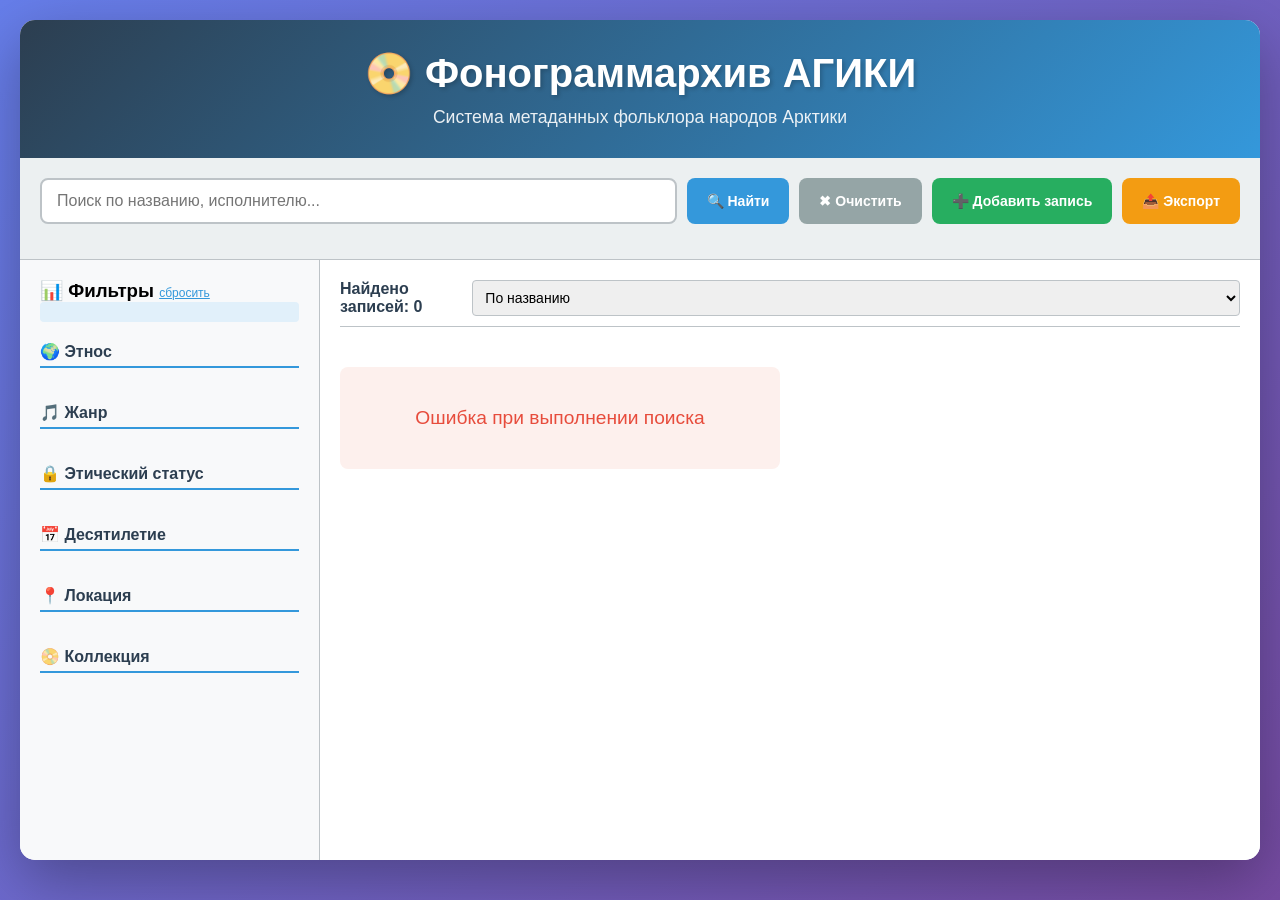
==== templates/index.html @ 791a7fe8 "тестовая версия архива" ====
<!DOCTYPE html>
<html lang="ru">
<head>
    <meta charset="UTF-8">
    <meta name="viewport" content="width=device-width, initial-scale=1.0">
    <title>ФонограммАрхив АГИКИ - Система метаданных</title>
    <link rel="stylesheet" href="/static/css/style.css">
</head>
<body>
<div class="container">
    <header class="header">
        <h1>📀 Фонограммархив АГИКИ</h1>
        <p class="subtitle">Система метаданных фольклора народов Арктики</p>
    </header>

    <div class="search-section">
        <div class="search-box">
            <input type="text" id="search-input" placeholder="Поиск по названию, исполнителю..." autocomplete="off">
            <button onclick="performSearch()" class="btn-primary">🔍 Найти</button>
            <button onclick="clearSearch()" class="btn-secondary">✖ Очистить</button>
            <button onclick="location.href='/add_recording'" class="btn-success">➕ Добавить запись</button>
            <button onclick="exportMETS()" class="btn-info">📤 Экспорт</button>
        </div>
    </div>

    <div class="main-content">
        <!-- Фасетная навигация -->
        <aside class="facets-panel">
            <h3>📊 Фильтры
                <button onclick="resetFilters()" class="btn-link">сбросить</button>
            </h3>

            <div id="active-filters" class="active-filters"></div>

            <div class="facet-group">
                <h4>🌍 Этнос</h4>
                <div id="facet-ethnos" class="facet-list"></div>
            </div>

            <div class="facet-group">
                <h4>🎵 Жанр</h4>
                <div id="facet-genre" class="facet-list"></div>
            </div>

            <div class="facet-group">
                <h4>🔒 Этический статус</h4>
                <div id="facet-status" class="facet-list"></div>
            </div>

            <div class="facet-group">
                <h4>📅 Десятилетие</h4>
                <div id="facet-decades" class="facet-list"></div>
            </div>

            <div class="facet-group">
                <h4>📍 Локация</h4>
                <div id="facet-location" class="facet-list"></div>
            </div>

            <div class="facet-group">
                <h4>📀 Коллекция</h4>
                <div id="facet-collection" class="facet-list"></div>
            </div>

        </aside>

        <!-- Результаты поиска -->
        <section class="results-panel">
            <div class="results-header">
                <span id="results-count">Найдено записей: 0</span>
                <select id="sort-select" onchange="sortResults()">
                    <option value="title">По названию</option>
                    <option value="date_desc">Сначала новые</option>
                    <option value="date_asc">Сначала старые</option>
                </select>
            </div>

            <div id="results-list" class="results-grid"></div>

            <!-- Пагинация -->
            <div id="pagination" class="pagination"></div>
        </section>
    </div>
</div>

<!-- Модальное окно для детальной информации -->
<div id="recording-modal" class="modal">
    <div class="modal-content">
        <span class="close" onclick="closeModal()">&times;</span>
        <div id="modal-content"></div>
    </div>
</div>

<script src="/static/js/main.js"></script>
</body>
</html>
---- static/css/style.css ----
:root {
    --primary-color: #2c3e50;
    --secondary-color: #3498db;
    --success-color: #27ae60;
    --danger-color: #e74c3c;
    --warning-color: #f39c12;
    --light-bg: #ecf0f1;
    --dark-text: #2c3e50;
    --border-color: #bdc3c7;
    --edit-color: #f39c12;
    --edit-dark: #e67e22;
}

* {
    margin: 0;
    padding: 0;
    box-sizing: border-box;
}

body {
    font-family: 'Segoe UI', Tahoma, Geneva, Verdana, sans-serif;
    background: linear-gradient(135deg, #667eea 0%, #764ba2 100%);
    min-height: 100vh;
    padding: 20px;
}

/* Контейнеры */
.container {
    max-width: 1400px;
    margin: 0 auto;
    background: white;
    border-radius: 15px;
    box-shadow: 0 20px 60px rgba(0, 0, 0, 0.3);
    overflow: hidden;
}

.detail-container, .edit-container {
    max-width: 900px;
    margin: 20px auto;
    padding: 20px;
}

/* Заголовки */
.header, .detail-header, .edit-header {
    color: white;
    padding: 30px;
    border-radius: 10px 10px 0 0;
    box-shadow: 0 2px 10px rgba(0, 0, 0, 0.1);
}

.header {
    background: linear-gradient(135deg, var(--primary-color), var(--secondary-color));
    text-align: center;
}

.detail-header {
    background: linear-gradient(135deg, var(--primary-color), var(--secondary-color));
}

.edit-header {
    background: linear-gradient(135deg, var(--edit-color), var(--edit-dark));
}

.header h1, .detail-header h1, .edit-header h1 {
    font-size: 2.5em;
    margin-bottom: 10px;
    text-shadow: 2px 2px 4px rgba(0, 0, 0, 0.2);
}

.detail-header h1, .edit-header h1 {
    font-size: 2em;
    text-align: center;
}

.subtitle {
    font-size: 1.1em;
    opacity: 0.9;
}

.detail-header p {
    margin: 10px 0 0;
    opacity: 0.9;
    text-align: center;
}

/* Навигационные ссылки */
.back-link {
    color: white;
    text-decoration: none;
    display: inline-block;
    margin-top: 10px;
}

.back-link:hover {
    text-decoration: underline;
}

.back-button {
    display: inline-block;
    margin-top: 20px;
    padding: 12px 25px;
    background: var(--secondary-color);
    color: white;
    text-decoration: none;
    text-align: center;
    border-radius: 5px;
    font-weight: 600;
    transition: background 0.3s;
}

.back-button:hover {
    background: #2980b9;
}

/* Поиск */
.search-section {
    padding: 20px;
    background: var(--light-bg);
    border-bottom: 1px solid var(--border-color);
}

.search-box {
    display: flex;
    gap: 10px;
    margin-bottom: 15px;
}

#search-input {
    flex: 1;
    padding: 12px 15px;
    font-size: 16px;
    border: 2px solid var(--border-color);
    border-radius: 8px;
    transition: border-color 0.3s;
}

#search-input:focus {
    outline: none;
    border-color: var(--secondary-color);
}

.action-buttons {
    display: flex;
    gap: 10px;
    justify-content: flex-end;
}

/* Кнопки - унифицированные */
.btn-primary, .btn-secondary, .btn-success, .btn-info,
.btn-warning, .btn-danger, .btn-save, .btn-cancel, .btn-add,
.btn-add-new, .page-btn {
    padding: 12px 20px;
    border: none;
    border-radius: 8px;
    cursor: pointer;
    font-size: 14px;
    font-weight: 600;
    transition: transform 0.2s, box-shadow 0.2s;
    color: white;
}

.btn-primary { background: var(--secondary-color); }
.btn-secondary { background: #95a5a6; }
.btn-success { background: var(--success-color); }
.btn-info { background: var(--warning-color); }
.btn-warning { background: var(--edit-color); }
.btn-warning:hover { background: var(--edit-dark); }
.btn-danger { background: var(--danger-color); }
.btn-danger:hover { background: #c0392b; }
.btn-save { background: var(--success-color); }
.btn-cancel { background: #95a5a6; }
.btn-add { background: var(--secondary-color); padding: 8px 15px; margin-top: 10px; }
.btn-add-new { background: var(--success-color); padding: 8px 15px; font-size: 12px; }
.btn-add-new:hover { background: #219a52; }

.btn-primary:hover, .btn-secondary:hover, .btn-success:hover,
.btn-info:hover, .btn-save:hover, .btn-cancel:hover {
    transform: translateY(-2px);
    box-shadow: 0 5px 15px rgba(0, 0, 0, 0.2);
}

.btn-link {
    background: none;
    border: none;
    color: var(--secondary-color);
    cursor: pointer;
    font-size: 12px;
    text-decoration: underline;
}

.btn-remove {
    background: var(--danger-color);
    color: white;
    border: none;
    width: 30px;
    height: 30px;
    border-radius: 50%;
    cursor: pointer;
    align-self: flex-end;
    transition: background 0.3s;
}

.btn-remove:hover {
    background: #c0392b;
}

/* Основной контент */
.main-content {
    display: flex;
    min-height: 600px;
}

.detail-content, .edit-form, .modal-content {
    background: white;
    padding: 30px;
    border-radius: 0 0 10px 10px;
    box-shadow: 0 2px 10px rgba(0, 0, 0, 0.1);
}

/* Фасеты */
.facets-panel {
    width: 300px;
    background: #f8f9fa;
    padding: 20px;
    border-right: 1px solid var(--border-color);
}

.facet-group {
    margin-bottom: 25px;
}

.facet-group h4 {
    color: var(--primary-color);
    font-size: 16px;
    margin-bottom: 10px;
    padding-bottom: 5px;
    border-bottom: 2px solid var(--secondary-color);
}

.facet-list {
    max-height: 200px;
    overflow-y: auto;
}

.facet-item {
    padding: 8px 12px;
    margin: 4px 0;
    background: white;
    border-radius: 4px;
    cursor: pointer;
    transition: background 0.2s;
    display: flex;
    justify-content: space-between;
    align-items: center;
}

.facet-item:hover {
    background: var(--secondary-color);
    color: white;
}

.facet-item.active {
    background: var(--secondary-color);
    color: white;
}

.facet-count {
    background: var(--light-bg);
    padding: 2px 6px;
    border-radius: 3px;
    font-size: 12px;
}

.facet-item:hover .facet-count,
.facet-item.active .facet-count {
    background: rgba(255, 255, 255, 0.3);
    color: white;
}

.active-filters {
    margin-bottom: 20px;
    padding: 10px;
    background: #e1f0fa;
    border-radius: 4px;
}

.filter-tag {
    display: inline-block;
    background: var(--secondary-color);
    color: white;
    padding: 4px 8px;
    border-radius: 3px;
    margin: 2px;
    font-size: 12px;
    cursor: pointer;
}

.filter-tag:hover {
    background: var(--danger-color);
}

/* Результаты */
.results-panel {
    flex: 1;
    padding: 20px;
    background: white;
}

.results-header {
    display: flex;
    justify-content: space-between;
    align-items: center;
    margin-bottom: 20px;
    padding-bottom: 10px;
    border-bottom: 1px solid var(--border-color);
}

#results-count {
    font-weight: 600;
    color: var(--primary-color);
}

#sort-select {
    padding: 8px;
    border: 1px solid var(--border-color);
    border-radius: 4px;
}

.results-grid {
    display: grid;
    grid-template-columns: repeat(auto-fill, minmax(350px, 1fr));
    gap: 20px;
    margin-bottom: 20px;
}

.result-card {
    background: white;
    border: 1px solid var(--border-color);
    border-radius: 10px;
    padding: 15px;
    transition: transform 0.2s, box-shadow 0.2s;
    cursor: pointer;
    animation: fadeIn 0.3s ease-out;
}

.result-card:hover {
    transform: translateY(-5px);
    box-shadow: 0 10px 25px rgba(0, 0, 0, 0.1);
}

.result-title {
    font-size: 18px;
    font-weight: bold;
    color: var(--primary-color);
    margin-bottom: 10px;
}

.result-meta {
    display: flex;
    flex-wrap: wrap;
    gap: 10px;
    margin-bottom: 10px;
}

.meta-item {
    background: var(--light-bg);
    padding: 4px 8px;
    border-radius: 3px;
    font-size: 12px;
    color: var(--primary-color);
}

/* Детальная информация */
.detail-section, .form-section {
    margin-bottom: 30px;
    padding-bottom: 20px;
    border-bottom: 1px solid #ecf0f1;
}

.detail-section:last-child, .form-section:last-child {
    border-bottom: none;
    margin-bottom: 0;
    padding-bottom: 0;
}

.detail-section h3, .form-section h3 {
    color: var(--primary-color);
    margin: 0 0 20px 0;
    padding-bottom: 10px;
    border-bottom: 2px solid var(--secondary-color);
    font-size: 1.3em;
}

.form-section h3 {
    border-bottom-color: var(--edit-color);
}

.detail-table {
    width: 100%;
    border-collapse: collapse;
    background: white;
}

.detail-table th {
    text-align: left;
    width: 200px;
    padding: 12px 15px;
    background: #f8f9fa;
    border: 1px solid #dee2e6;
    font-weight: 600;
    color: var(--primary-color);
}

.detail-table td {
    padding: 12px 15px;
    border: 1px solid #dee2e6;
    color: #34495e;
}

.detail-actions {
    display: flex;
    gap: 10px;
    justify-content: flex-end;
    margin-top: 30px;
    padding-top: 20px;
    border-top: 2px solid #ecf0f1;
}

/* Статус бейджи */
.status-badge {
    display: inline-block;
    padding: 4px 12px;
    border-radius: 4px;
    font-weight: 600;
    font-size: 0.9em;
}

.status-public {
    background: #d4edda;
    color: #155724;
    border: 1px solid #c3e6cb;
}

.status-restricted {
    background: #fff3cd;
    color: #856404;
    border: 1px solid #ffeeba;
}

.status-community {
    background: #f8d7da;
    color: #721c24;
    border: 1px solid #f5c6cb;
}

/* Формы */
.recording-form {
    padding: 30px;
}

.form-section {
    background: var(--light-bg);
    padding: 20px;
    border-radius: 8px;
}

.form-group {
    margin-bottom: 15px;
}

.form-row {
    display: grid;
    grid-template-columns: 1fr 1fr;
    gap: 15px;
    margin-bottom: 15px;
}

label {
    display: block;
    margin-bottom: 5px;
    font-weight: 600;
    color: var(--primary-color);
    font-size: 14px;
}

input[type="text"],
input[type="date"],
select,
textarea {
    width: 100%;
    padding: 10px;
    border: 1px solid var(--border-color);
    border-radius: 4px;
    font-size: 14px;
    transition: border-color 0.3s;
}

input:focus, select:focus, textarea:focus {
    outline: none;
    border-color: var(--secondary-color);
}

.edit-form input:focus,
.edit-form select:focus,
.edit-form textarea:focus {
    border-color: var(--edit-color);
}

/* Элементы форм */
.performer-entry {
    background: white;
    padding: 15px;
    border-radius: 8px;
    margin-bottom: 10px;
    border: 1px solid #dee2e6;
}

.new-item-input {
    display: flex;
    gap: 10px;
    margin-top: 5px;
}

.form-hint {
    font-size: 12px;
    color: #7f8c8d;
    margin-top: 5px;
    display: block;
}

.form-actions {
    display: flex;
    gap: 10px;
    justify-content: flex-end;
    margin-top: 30px;
}

/* Пагинация */
.pagination, .pagination-controls {
    display: flex;
    justify-content: center;
    align-items: center;
    gap: 5px;
    margin-top: 20px;
}

.page-btn {
    padding: 8px 12px;
    min-width: 40px;
    background: white;
    color: var(--primary-color);
}

.page-btn:hover {
    background: #e9ecef;
    transform: none;
    box-shadow: none;
}

.page-btn.active {
    background: var(--secondary-color);
    color: white;
    border-color: var(--secondary-color);
}

.page-dots {
    padding: 8px 12px;
    color: #6c757d;
}

/* Модальное окно */
.modal {
    display: none;
    position: fixed;
    z-index: 1000;
    left: 0;
    top: 0;
    width: 100%;
    height: 100%;
    background-color: rgba(0, 0, 0, 0.5);
}

.modal-content {
    margin: 5% auto;
    width: 80%;
    max-width: 800px;
    max-height: 80vh;
    overflow-y: auto;
    position: relative;
}

.close {
    position: absolute;
    right: 20px;
    top: 10px;
    font-size: 30px;
    cursor: pointer;
    color: #999;
    transition: color 0.3s;
}

.close:hover {
    color: var(--danger-color);
}

/* Состояния */
.loading {
    text-align: center;
    padding: 60px;
}

.loading-spinner {
    border: 4px solid #f3f3f3;
    border-top: 4px solid var(--secondary-color);
    border-radius: 50%;
    width: 50px;
    height: 50px;
    animation: spin 1s linear infinite;
    margin: 0 auto 20px;
}

@keyframes spin {
    0% { transform: rotate(0deg); }
    100% { transform: rotate(360deg); }
}

.error {
    text-align: center;
    padding: 40px;
    color: var(--danger-color);
    font-size: 1.2em;
    background: #fdf0ed;
    border-radius: 8px;
    margin: 20px 0;
}

.no-results {
    text-align: center;
    padding: 40px;
    color: #7f8c8d;
    font-size: 1.2em;
}

.debug-info {
    background: #f8f9fa;
    padding: 15px;
    border-radius: 5px;
    margin-top: 20px;
    font-family: monospace;
    font-size: 0.9em;
    border: 1px solid #dee2e6;
}

.debug-info h4 {
    margin: 0 0 10px 0;
    color: var(--primary-color);
}

.debug-info pre {
    margin: 0;
    white-space: pre-wrap;
    word-wrap: break-word;
}

/* Анимации */
@keyframes fadeIn {
    from {
        opacity: 0;
        transform: translateY(10px);
    }
    to {
        opacity: 1;
        transform: translateY(0);
    }
}

/* Адаптивность */
@media (max-width: 768px) {
    .main-content {
        flex-direction: column;
    }

    .facets-panel {
        width: 100%;
        border-right: none;
        border-bottom: 1px solid var(--border-color);
    }

    .results-grid {
        grid-template-columns: 1fr;
    }

    .form-row {
        grid-template-columns: 1fr;
    }

    .search-box {
        flex-direction: column;
    }

    .action-buttons {
        flex-direction: column;
    }

    .detail-table th {
        width: 120px;
    }
}
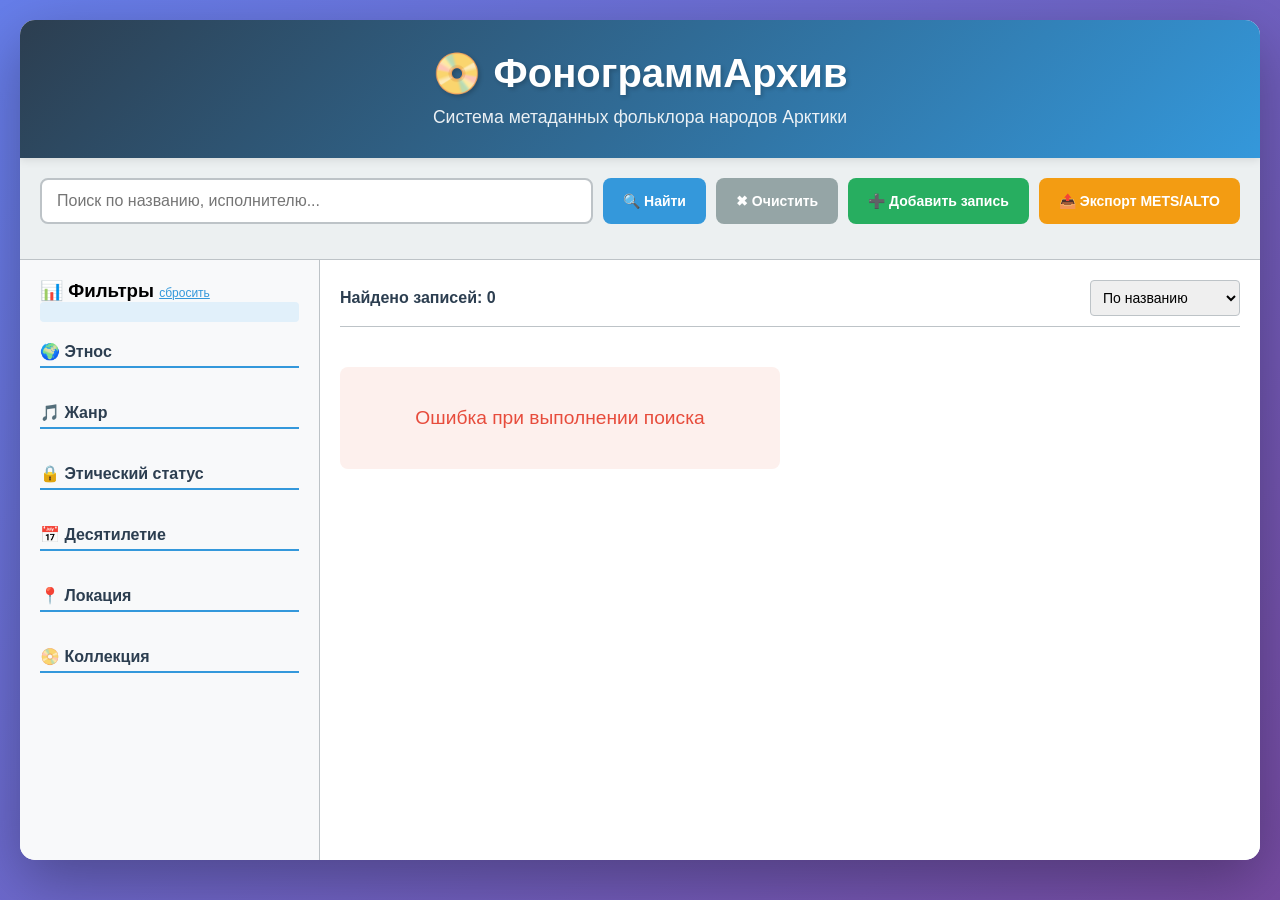
==== commit 520149db: "vers 2.0" ====
--- a/templates/index.html
+++ b/templates/index.html
@@ -3,13 +3,13 @@
 <head>
     <meta charset="UTF-8">
     <meta name="viewport" content="width=device-width, initial-scale=1.0">
-    <title>ФонограммАрхив АГИКИ - Система метаданных</title>
+    <title>ФонограммАрхив - Система метаданных</title>
     <link rel="stylesheet" href="/static/css/style.css">
 </head>
 <body>
 <div class="container">
     <header class="header">
-        <h1>📀 Фонограммархив АГИКИ</h1>
+        <h1>📀 ФонограммАрхив</h1>
         <p class="subtitle">Система метаданных фольклора народов Арктики</p>
     </header>
 
@@ -19,7 +19,7 @@
             <button onclick="performSearch()" class="btn-primary">🔍 Найти</button>
             <button onclick="clearSearch()" class="btn-secondary">✖ Очистить</button>
             <button onclick="location.href='/add_recording'" class="btn-success">➕ Добавить запись</button>
-            <button onclick="exportMETS()" class="btn-info">📤 Экспорт</button>
+            <button onclick="exportMETS()" class="btn-info">📤 Экспорт METS/ALTO</button>
         </div>
     </div>
 
--- a/static/css/style.css
+++ b/static/css/style.css
@@ -24,7 +24,6 @@
     padding: 20px;
 }
 
-/* Контейнеры */
 .container {
     max-width: 1400px;
     margin: 0 auto;
@@ -40,12 +39,12 @@
     padding: 20px;
 }
 
-/* Заголовки */
 .header, .detail-header, .edit-header {
     color: white;
     padding: 30px;
     border-radius: 10px 10px 0 0;
     box-shadow: 0 2px 10px rgba(0, 0, 0, 0.1);
+    position: relative;
 }
 
 .header {
@@ -83,16 +82,22 @@
     text-align: center;
 }
 
-/* Навигационные ссылки */
 .back-link {
+    position: absolute;
+    top: 20px;
+    left: 25px;
     color: white;
     text-decoration: none;
-    display: inline-block;
-    margin-top: 10px;
+    font-size: 14px;
+    background: rgba(255, 255, 255, 0.2);
+    padding: 8px 15px;
+    border-radius: 20px;
+    transition: background 0.3s;
 }
 
 .back-link:hover {
-    text-decoration: underline;
+    background: rgba(255, 255, 255, 0.3);
+    text-decoration: none;
 }
 
 .back-button {
@@ -112,7 +117,6 @@
     background: #2980b9;
 }
 
-/* Поиск */
 .search-section {
     padding: 20px;
     background: var(--light-bg);
@@ -123,10 +127,12 @@
     display: flex;
     gap: 10px;
     margin-bottom: 15px;
+    flex-wrap: wrap;
 }
 
 #search-input {
     flex: 1;
+    min-width: 250px;
     padding: 12px 15px;
     font-size: 16px;
     border: 2px solid var(--border-color);
@@ -143,9 +149,9 @@
     display: flex;
     gap: 10px;
     justify-content: flex-end;
-}
-
-/* Кнопки - унифицированные */
+    flex-wrap: wrap;
+}
+
 .btn-primary, .btn-secondary, .btn-success, .btn-info,
 .btn-warning, .btn-danger, .btn-save, .btn-cancel, .btn-add,
 .btn-add-new, .page-btn {
@@ -204,7 +210,6 @@
     background: #c0392b;
 }
 
-/* Основной контент */
 .main-content {
     display: flex;
     min-height: 600px;
@@ -217,7 +222,6 @@
     box-shadow: 0 2px 10px rgba(0, 0, 0, 0.1);
 }
 
-/* Фасеты */
 .facets-panel {
     width: 300px;
     background: #f8f9fa;
@@ -235,6 +239,13 @@
     margin-bottom: 10px;
     padding-bottom: 5px;
     border-bottom: 2px solid var(--secondary-color);
+    display: flex;
+    justify-content: space-between;
+    align-items: center;
+}
+
+.facet-group h4 .btn-link {
+    font-size: 11px;
 }
 
 .facet-list {
@@ -282,6 +293,14 @@
     padding: 10px;
     background: #e1f0fa;
     border-radius: 4px;
+    display: flex;
+    flex-wrap: wrap;
+    align-items: center;
+    gap: 8px;
+}
+
+.active-filters strong {
+    margin-right: 5px;
 }
 
 .filter-tag {
@@ -299,7 +318,6 @@
     background: var(--danger-color);
 }
 
-/* Результаты */
 .results-panel {
     flex: 1;
     padding: 20px;
@@ -324,6 +342,8 @@
     padding: 8px;
     border: 1px solid var(--border-color);
     border-radius: 4px;
+    width: auto;
+    min-width: 150px;
 }
 
 .results-grid {
@@ -370,7 +390,6 @@
     color: var(--primary-color);
 }
 
-/* Детальная информация */
 .detail-section, .form-section {
     margin-bottom: 30px;
     padding-bottom: 20px;
@@ -426,7 +445,6 @@
     border-top: 2px solid #ecf0f1;
 }
 
-/* Статус бейджи */
 .status-badge {
     display: inline-block;
     padding: 4px 12px;
@@ -453,7 +471,6 @@
     border: 1px solid #f5c6cb;
 }
 
-/* Формы */
 .recording-form {
     padding: 30px;
 }
@@ -506,7 +523,6 @@
     border-color: var(--edit-color);
 }
 
-/* Элементы форм */
 .performer-entry {
     background: white;
     padding: 15px;
@@ -535,7 +551,6 @@
     margin-top: 30px;
 }
 
-/* Пагинация */
 .pagination, .pagination-controls {
     display: flex;
     justify-content: center;
@@ -568,7 +583,6 @@
     color: #6c757d;
 }
 
-/* Модальное окно */
 .modal {
     display: none;
     position: fixed;
@@ -603,7 +617,6 @@
     color: var(--danger-color);
 }
 
-/* Состояния */
 .loading {
     text-align: center;
     padding: 60px;
@@ -662,7 +675,6 @@
     word-wrap: break-word;
 }
 
-/* Анимации */
 @keyframes fadeIn {
     from {
         opacity: 0;
@@ -674,7 +686,6 @@
     }
 }
 
-/* Адаптивность */
 @media (max-width: 768px) {
     .main-content {
         flex-direction: column;
@@ -705,4 +716,25 @@
     .detail-table th {
         width: 120px;
     }
+
+    /* Кнопка "Вернуться к поиску" на мобильных устройствах */
+    .back-link {
+        position: static;
+        display: inline-block;
+        margin-bottom: 15px;
+        text-align: center;
+        width: auto;
+        display: block;
+        margin-left: auto;
+        margin-right: auto;
+        max-width: 200px;
+    }
+
+    .detail-header, .edit-header, .header {
+        text-align: center;
+    }
+
+    .detail-header h1, .edit-header h1, .header h1 {
+        margin-top: 10px;
+    }
 }
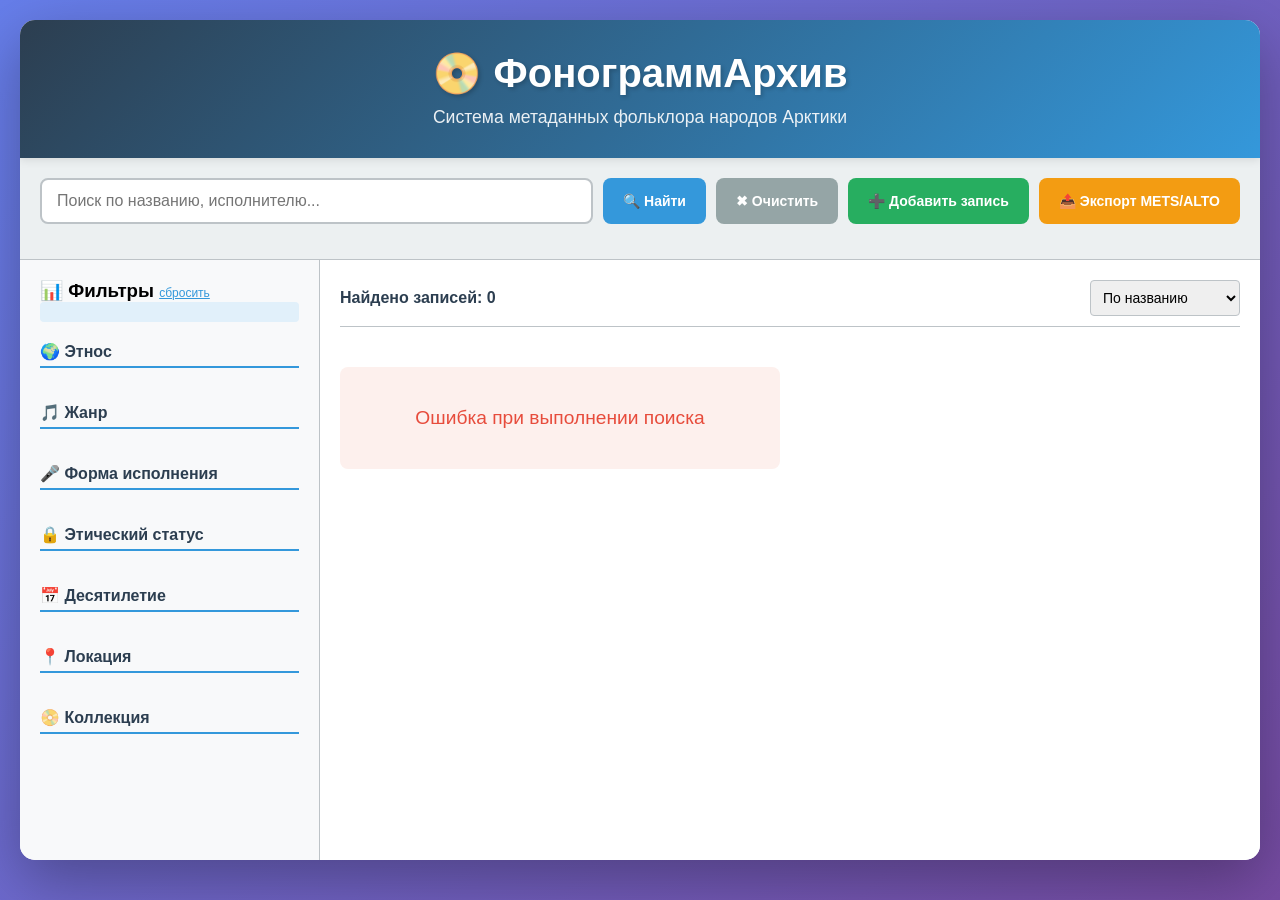
==== commit b90d6a3d: "vers 3.0" ====
--- a/templates/index.html
+++ b/templates/index.html
@@ -43,6 +43,11 @@
             </div>
 
             <div class="facet-group">
+                <h4>🎤 Форма исполнения</h4>
+                <div id="facet-performance" class="facet-list"></div>
+            </div>
+
+            <div class="facet-group">
                 <h4>🔒 Этический статус</h4>
                 <div id="facet-status" class="facet-list"></div>
             </div>
@@ -83,14 +88,6 @@
     </div>
 </div>
 
-<!-- Модальное окно для детальной информации -->
-<div id="recording-modal" class="modal">
-    <div class="modal-content">
-        <span class="close" onclick="closeModal()">&times;</span>
-        <div id="modal-content"></div>
-    </div>
-</div>
-
 <script src="/static/js/main.js"></script>
 </body>
 </html>
--- a/static/css/style.css
+++ b/static/css/style.css
@@ -165,19 +165,61 @@
     color: white;
 }
 
-.btn-primary { background: var(--secondary-color); }
-.btn-secondary { background: #95a5a6; }
-.btn-success { background: var(--success-color); }
-.btn-info { background: var(--warning-color); }
-.btn-warning { background: var(--edit-color); }
-.btn-warning:hover { background: var(--edit-dark); }
-.btn-danger { background: var(--danger-color); }
-.btn-danger:hover { background: #c0392b; }
-.btn-save { background: var(--success-color); }
-.btn-cancel { background: #95a5a6; }
-.btn-add { background: var(--secondary-color); padding: 8px 15px; margin-top: 10px; }
-.btn-add-new { background: var(--success-color); padding: 8px 15px; font-size: 12px; }
-.btn-add-new:hover { background: #219a52; }
+.btn-primary {
+    background: var(--secondary-color);
+}
+
+.btn-secondary {
+    background: #95a5a6;
+}
+
+.btn-success {
+    background: var(--success-color);
+}
+
+.btn-info {
+    background: var(--warning-color);
+}
+
+.btn-warning {
+    background: var(--edit-color);
+}
+
+.btn-warning:hover {
+    background: var(--edit-dark);
+}
+
+.btn-danger {
+    background: var(--danger-color);
+}
+
+.btn-danger:hover {
+    background: #c0392b;
+}
+
+.btn-save {
+    background: var(--success-color);
+}
+
+.btn-cancel {
+    background: #95a5a6;
+}
+
+.btn-add {
+    background: var(--secondary-color);
+    padding: 8px 15px;
+    margin-top: 10px;
+}
+
+.btn-add-new {
+    background: var(--success-color);
+    padding: 8px 15px;
+    font-size: 12px;
+}
+
+.btn-add-new:hover {
+    background: #219a52;
+}
 
 .btn-primary:hover, .btn-secondary:hover, .btn-success:hover,
 .btn-info:hover, .btn-save:hover, .btn-cancel:hover {
@@ -544,6 +586,7 @@
     display: block;
 }
 
+
 .form-actions {
     display: flex;
     gap: 10px;
@@ -633,8 +676,12 @@
 }
 
 @keyframes spin {
-    0% { transform: rotate(0deg); }
-    100% { transform: rotate(360deg); }
+    0% {
+        transform: rotate(0deg);
+    }
+    100% {
+        transform: rotate(360deg);
+    }
 }
 
 .error {
@@ -673,6 +720,57 @@
     margin: 0;
     white-space: pre-wrap;
     word-wrap: break-word;
+}
+
+.instrument-entry {
+    margin-bottom: 10px;
+    padding: 10px;
+    background: #f8f9fa;
+    border-radius: 6px;
+    border: 1px solid #e9ecef;
+}
+
+.instrument-row {
+    display: flex;
+    gap: 10px;
+    align-items: center;
+}
+
+.instrument-field {
+    flex: 1;
+}
+
+.instrument-field label {
+    display: block;
+    margin-bottom: 4px;
+    font-weight: 600;
+    color: var(--primary-color);
+    font-size: 12px;
+}
+
+.instrument-field select {
+    width: 100%;
+    padding: 8px 12px;
+    border: 1px solid var(--border-color);
+    border-radius: 4px;
+    font-size: 14px;
+}
+
+.btn-remove-instrument {
+    background: var(--danger-color);
+    color: white;
+    border: none;
+    width: 32px;
+    height: 32px;
+    border-radius: 4px;
+    cursor: pointer;
+    font-size: 14px;
+    transition: background 0.3s;
+    margin-top: 20px;
+}
+
+.btn-remove-instrument:hover {
+    background: #c0392b;
 }
 
 @keyframes fadeIn {
@@ -737,4 +835,16 @@
     .detail-header h1, .edit-header h1, .header h1 {
         margin-top: 10px;
     }
+
+    .instrument-row {
+        flex-direction: column;
+        align-items: stretch;
+    }
+
+    .btn-remove-instrument {
+        width: 100%;
+        margin-top: 10px;
+    }
+
+
 }
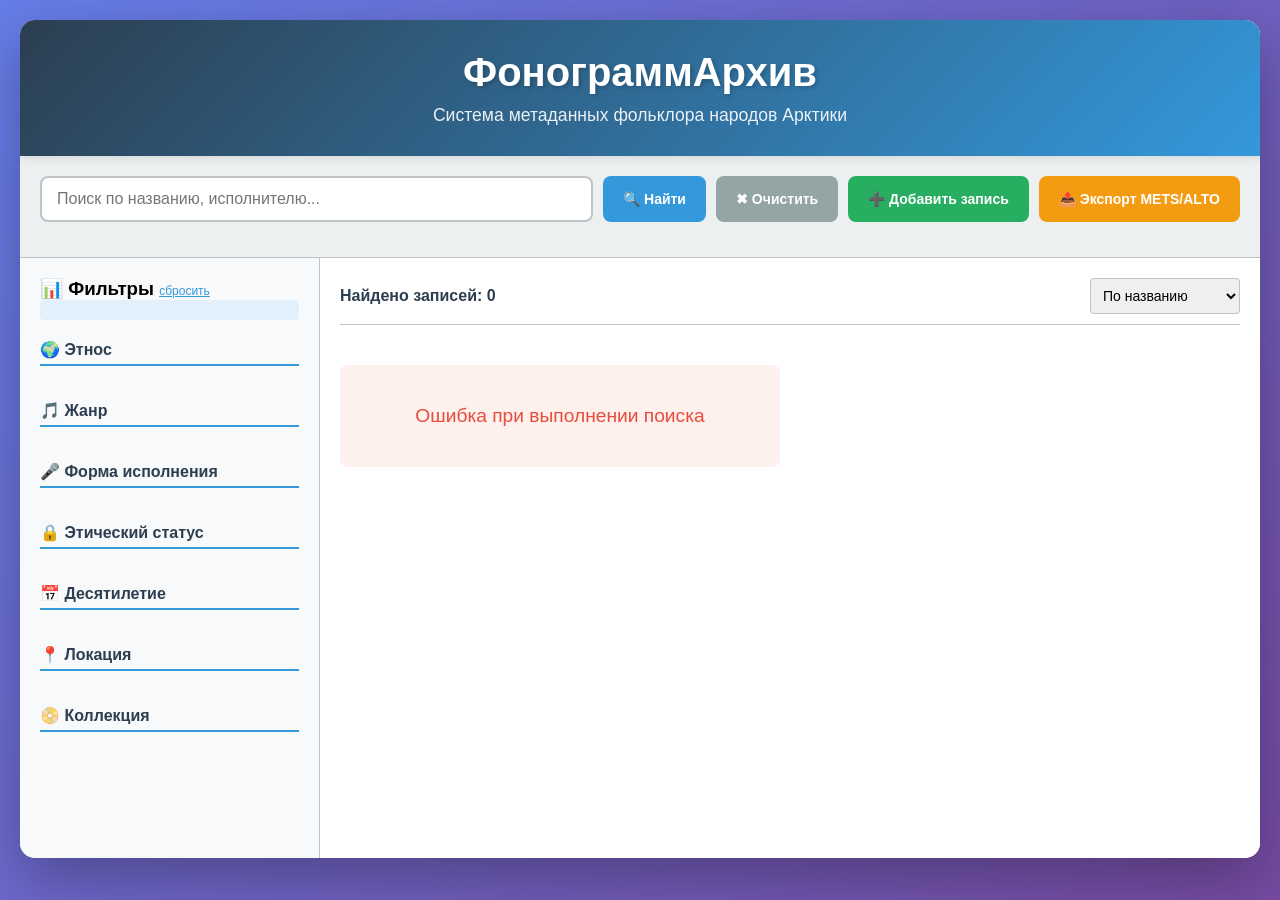
==== commit aa3e6c12: "vers 4.0" ====
--- a/templates/index.html
+++ b/templates/index.html
@@ -9,7 +9,7 @@
 <body>
 <div class="container">
     <header class="header">
-        <h1>📀 ФонограммАрхив</h1>
+        <h1>ФонограммАрхив</h1>
         <p class="subtitle">Система метаданных фольклора народов Арктики</p>
     </header>
 
--- a/static/css/style.css
+++ b/static/css/style.css
@@ -773,6 +773,22 @@
     background: #c0392b;
 }
 
+/* tooltip */
+.result-card {
+    position: relative;
+    transition: transform 0.2s, box-shadow 0.2s;
+}
+
+.result-card:hover {
+    transform: translateY(-5px);
+    box-shadow: 0 10px 25px rgba(0, 0, 0, 0.1);
+}
+
+
+.result-card[title] {
+    cursor: help;
+}
+
 @keyframes fadeIn {
     from {
         opacity: 0;
@@ -815,7 +831,6 @@
         width: 120px;
     }
 
-    /* Кнопка "Вернуться к поиску" на мобильных устройствах */
     .back-link {
         position: static;
         display: inline-block;
@@ -846,5 +861,9 @@
         margin-top: 10px;
     }
 
+    .result-card:hover {
+        z-index: 10;
+    }
+
 
 }
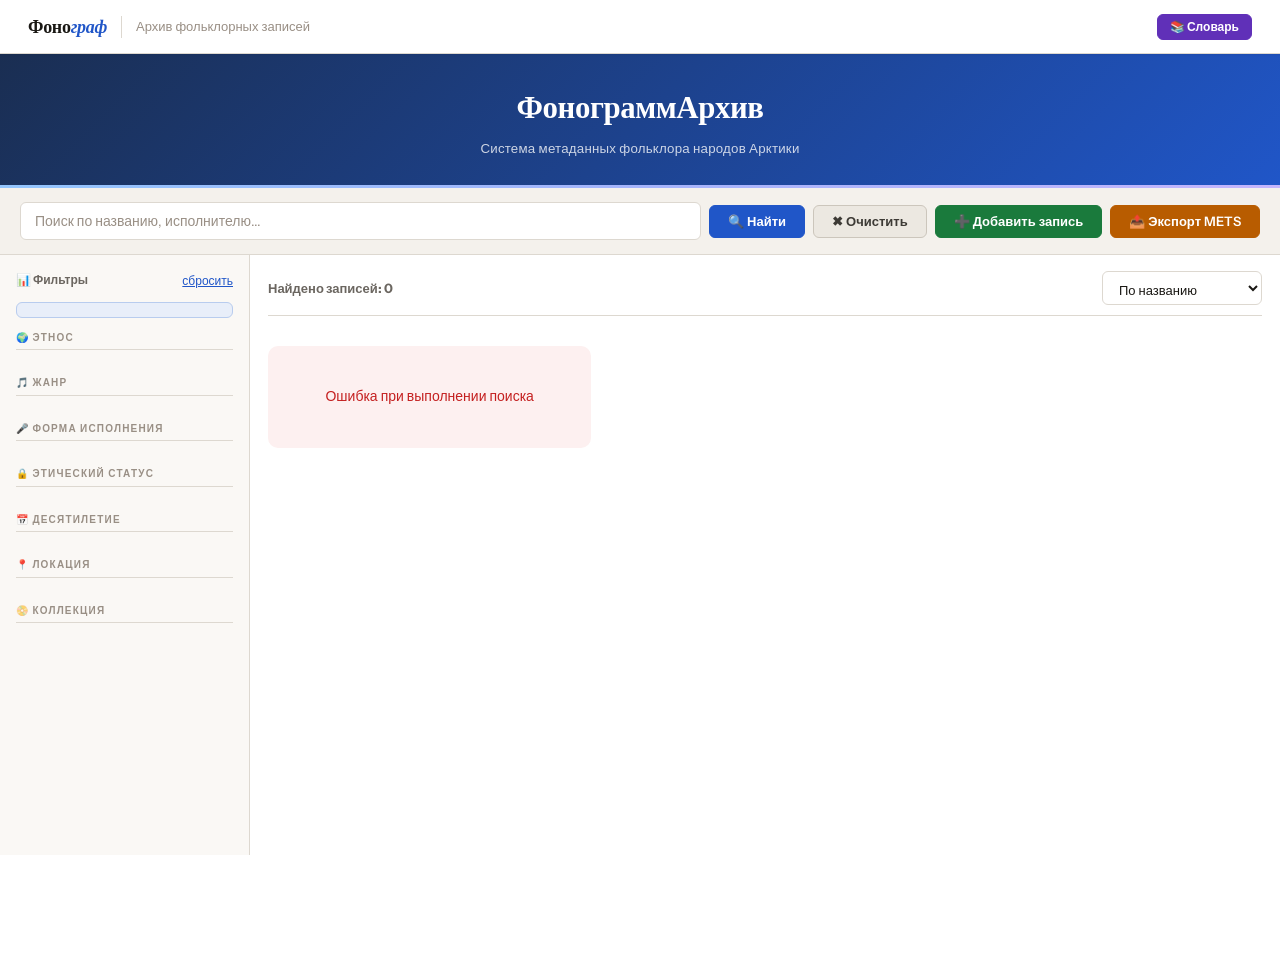
==== commit 95161814: "vers 5.0" ====
--- a/templates/index.html
+++ b/templates/index.html
@@ -3,10 +3,19 @@
 <head>
     <meta charset="UTF-8">
     <meta name="viewport" content="width=device-width, initial-scale=1.0">
-    <title>ФонограммАрхив - Система метаданных</title>
+    <title>ФонограммАрхив — Система метаданных</title>
     <link rel="stylesheet" href="/static/css/style.css">
 </head>
 <body>
+<div class="topbar">
+    <div class="topbar-logo">Фоно<em>граф</em></div>
+    <div class="topbar-sep"></div>
+    <div class="topbar-page">Архив фольклорных записей</div>
+    <div class="topbar-right">
+        <a href="/vocabulary" class="btn btn-vocab btn-sm">📚 Словарь</a>
+    </div>
+</div>
+
 <div class="container">
     <header class="header">
         <h1>ФонограммАрхив</h1>
@@ -19,57 +28,46 @@
             <button onclick="performSearch()" class="btn-primary">🔍 Найти</button>
             <button onclick="clearSearch()" class="btn-secondary">✖ Очистить</button>
             <button onclick="location.href='/add_recording'" class="btn-success">➕ Добавить запись</button>
-            <button onclick="exportMETS()" class="btn-info">📤 Экспорт METS/ALTO</button>
+            <button onclick="exportMETS()" class="btn-info">📤 Экспорт METS</button>
         </div>
     </div>
 
     <div class="main-content">
-        <!-- Фасетная навигация -->
         <aside class="facets-panel">
             <h3>📊 Фильтры
                 <button onclick="resetFilters()" class="btn-link">сбросить</button>
             </h3>
-
             <div id="active-filters" class="active-filters"></div>
-
             <div class="facet-group">
                 <h4>🌍 Этнос</h4>
                 <div id="facet-ethnos" class="facet-list"></div>
             </div>
-
             <div class="facet-group">
                 <h4>🎵 Жанр</h4>
                 <div id="facet-genre" class="facet-list"></div>
             </div>
-
             <div class="facet-group">
                 <h4>🎤 Форма исполнения</h4>
                 <div id="facet-performance" class="facet-list"></div>
             </div>
-
             <div class="facet-group">
                 <h4>🔒 Этический статус</h4>
                 <div id="facet-status" class="facet-list"></div>
             </div>
-
             <div class="facet-group">
                 <h4>📅 Десятилетие</h4>
                 <div id="facet-decades" class="facet-list"></div>
             </div>
-
             <div class="facet-group">
                 <h4>📍 Локация</h4>
                 <div id="facet-location" class="facet-list"></div>
             </div>
-
             <div class="facet-group">
                 <h4>📀 Коллекция</h4>
                 <div id="facet-collection" class="facet-list"></div>
             </div>
-
         </aside>
 
-        <!-- Результаты поиска -->
         <section class="results-panel">
             <div class="results-header">
                 <span id="results-count">Найдено записей: 0</span>
@@ -79,10 +77,7 @@
                     <option value="date_asc">Сначала старые</option>
                 </select>
             </div>
-
             <div id="results-list" class="results-grid"></div>
-
-            <!-- Пагинация -->
             <div id="pagination" class="pagination"></div>
         </section>
     </div>
--- a/static/css/style.css
+++ b/static/css/style.css
@@ -1,869 +1,722 @@
+/* ═══════════════════════════════════════════════════════════════
+   ФонограммАрхив · единая таблица стилей
+   Шрифты: Fraunces (display) + Instrument Sans (body) + JetBrains Mono
+   Тема: светлая архивно-документальная, тёплые тона
+   ═══════════════════════════════════════════════════════════════ */
+@import url('https://fonts.googleapis.com/css2?family=Fraunces:ital,opsz,wght@0,9..144,400;0,9..144,600;0,9..144,700;1,9..144,400&family=Instrument+Sans:wght@400;500;600;700&family=JetBrains+Mono:wght@400;500&display=swap');
+
+
+/* ─── ТОКЕНЫ ──────────────────────────────────────────────────── */
 :root {
-    --primary-color: #2c3e50;
-    --secondary-color: #3498db;
-    --success-color: #27ae60;
-    --danger-color: #e74c3c;
-    --warning-color: #f39c12;
-    --light-bg: #ecf0f1;
-    --dark-text: #2c3e50;
-    --border-color: #bdc3c7;
-    --edit-color: #f39c12;
-    --edit-dark: #e67e22;
-}
-
-* {
-    margin: 0;
-    padding: 0;
-    box-sizing: border-box;
-}
-
+  /* Поверхности */
+  --bg:        #faf8f5;
+  --bg2:       #ffffff;
+  --bg3:       #f4f1ec;
+  --bg4:       #ece8e1;
+  --bg5:       #e4dfd7;
+
+  /* Границы */
+  --bd:        #ddd8d0;
+  --bd2:       #ccc6bc;
+  --bd3:       #b8b0a4;
+
+  /* Текст */
+  --tx:        #1a1814;
+  --tx2:       #3d3a35;
+  --tx3:       #6b6660;
+  --muted:     #998f85;
+
+  /* Акценты */
+  --blue:      #2056c8;
+  --blue-lt:   #e8eef9;
+  --blue-bd:   #b8ccee;
+  --red:       #c42020;
+  --red-lt:    #fdf0f0;
+  --red-bd:    #f0bbbb;
+  --green:     #1a7a3c;
+  --green-lt:  #edf7f1;
+  --green-bd:  #a8ddb8;
+  --amber:     #b85c00;
+  --amber-lt:  #fff8ee;
+  --amber-bd:  #f0d0a0;
+  --violet:    #6030b8;
+  --violet-lt: #f3eeff;
+  --violet-bd: #ccb8f0;
+  --cyan:      #0878a0;
+  --cyan-lt:   #eaf6fb;
+  --cyan-bd:   #a8d8ec;
+
+  /* Категории словаря */
+  --c-eth:    var(--blue);
+  --c-eth-lt: var(--blue-lt);
+  --c-gen:    var(--red);
+  --c-gen-lt: var(--red-lt);
+  --c-loc:    var(--green);
+  --c-loc-lt: var(--green-lt);
+  --c-ins:    var(--amber);
+  --c-ins-lt: var(--amber-lt);
+  --c-col:    var(--violet);
+  --c-col-lt: var(--violet-lt);
+  --c-trm:    var(--cyan);
+  --c-trm-lt: var(--cyan-lt);
+
+  /* Форма */
+  --r:     10px;
+  --r-sm:  6px;
+  --r-xs:  4px;
+
+  /* Тени */
+  --sh-xs: 0 1px 2px rgba(0,0,0,.06);
+  --sh-sm: 0 2px 6px rgba(0,0,0,.07), 0 1px 2px rgba(0,0,0,.04);
+  --sh:    0 4px 14px rgba(0,0,0,.08), 0 2px 4px rgba(0,0,0,.04);
+  --sh-lg: 0 10px 32px rgba(0,0,0,.10), 0 4px 8px rgba(0,0,0,.05);
+}
+
+/* ─── RESET ───────────────────────────────────────────────────── */
+*, *::before, *::after { margin: 0; padding: 0; box-sizing: border-box; }
+html { scroll-behavior: smooth; }
 body {
-    font-family: 'Segoe UI', Tahoma, Geneva, Verdana, sans-serif;
-    background: linear-gradient(135deg, #667eea 0%, #764ba2 100%);
-    min-height: 100vh;
-    padding: 20px;
-}
-
+  font-family: 'Instrument Sans', sans-serif;
+  background: var(--bg);
+  color: var(--tx);
+  font-size: 14px;
+  line-height: 1.55;
+  -webkit-font-smoothing: antialiased;
+  min-height: 100vh;
+}
+
+/* ─── ТИПОГРАФИКА ─────────────────────────────────────────────── */
+h1, h2, h3 { font-family: 'Fraunces', serif; }
+
+/* ─── СКРОЛЛБАР ───────────────────────────────────────────────── */
+::-webkit-scrollbar { width: 6px; height: 6px; }
+::-webkit-scrollbar-track { background: var(--bg3); }
+::-webkit-scrollbar-thumb { background: var(--bd2); border-radius: 3px; }
+::-webkit-scrollbar-thumb:hover { background: var(--bd3); }
+
+/* ═══════════════════════════════════════════════════════════════
+   КНОПКИ
+   ═══════════════════════════════════════════════════════════════ */
+.btn,
+.btn-primary, .btn-secondary, .btn-success, .btn-info,
+.btn-warning, .btn-danger, .btn-vocab, .btn-save,
+.btn-cancel, .btn-add, .btn-add-new, .page-btn, .btn-ghost {
+  display: inline-flex; align-items: center; gap: 6px;
+  padding: 9px 18px;
+  border: 1px solid transparent;
+  border-radius: var(--r-sm);
+  font-family: 'Instrument Sans', sans-serif;
+  font-size: 13px; font-weight: 600;
+  cursor: pointer; transition: all .16s;
+  text-decoration: none; white-space: nowrap;
+  line-height: 1;
+}
+
+.btn-primary  { background: var(--blue);     color: #fff; border-color: var(--blue); }
+.btn-secondary{ background: var(--bg4);      color: var(--tx2); border-color: var(--bd2); }
+.btn-success  { background: var(--green);    color: #fff; border-color: var(--green); }
+.btn-info     { background: var(--amber);    color: #fff; border-color: var(--amber); }
+.btn-warning  { background: var(--amber-lt); color: var(--amber); border-color: var(--amber-bd); }
+.btn-danger   { background: var(--red-lt);   color: var(--red);   border-color: var(--red-bd); }
+.btn-vocab    { background: var(--violet);   color: #fff; border-color: var(--violet); }
+.btn-save     { background: var(--green);    color: #fff; border-color: var(--green); }
+.btn-cancel   { background: var(--bg4);      color: var(--tx2); border-color: var(--bd2); }
+.btn-ghost    { background: transparent;     color: var(--tx3); border-color: var(--bd2); }
+.btn-add      { background: var(--blue-lt);  color: var(--blue); border-color: var(--blue-bd); padding: 7px 14px; font-size: 12px; }
+.btn-add-new  { background: var(--green-lt); color: var(--green); border-color: var(--green-bd); padding: 6px 12px; font-size: 12px; }
+
+.btn-primary:hover  { filter: brightness(1.08); box-shadow: 0 3px 10px rgba(32,86,200,.3); }
+.btn-secondary:hover{ background: var(--bg5); }
+.btn-success:hover  { filter: brightness(1.08); box-shadow: 0 3px 10px rgba(26,122,60,.3); }
+.btn-info:hover     { filter: brightness(1.08); }
+.btn-warning:hover  { background: #fff0dc; }
+.btn-danger:hover   { background: #fee2e2; }
+.btn-vocab:hover    { background: #4f20a0; box-shadow: 0 3px 10px rgba(96,48,184,.3); }
+.btn-save:hover     { filter: brightness(1.08); }
+.btn-ghost:hover    { background: var(--bg3); color: var(--tx2); }
+
+.btn-sm   { padding: 6px 12px; font-size: 12px; }
+.btn-xs   { padding: 4px 9px;  font-size: 11px; }
+.btn-icon { padding: 7px; width: 32px; height: 32px; justify-content: center; }
+.btn-link { background: none; border: none; color: var(--blue); font-size: 12px; text-decoration: underline; cursor: pointer; padding: 0; font-family: inherit; }
+
+/* Remove-style round button */
+.btn-remove {
+  background: var(--red-lt); color: var(--red); border: 1px solid var(--red-bd);
+  border-radius: 50%; width: 28px; height: 28px;
+  display: inline-flex; align-items: center; justify-content: center;
+  cursor: pointer; font-size: 12px; transition: all .15s; flex-shrink: 0;
+}
+.btn-remove:hover { background: var(--red); color: #fff; }
+
+/* ═══════════════════════════════════════════════════════════════
+   ФОРМЫ
+   ═══════════════════════════════════════════════════════════════ */
+input[type="text"], input[type="date"], input[type="number"],
+input[type="url"], select, textarea {
+  width: 100%;
+  padding: 9px 12px;
+  background: var(--bg2);
+  border: 1px solid var(--bd);
+  border-radius: var(--r-sm);
+  font-family: 'Instrument Sans', sans-serif;
+  font-size: 13px; color: var(--tx);
+  transition: border-color .15s, box-shadow .15s;
+  outline: none;
+}
+input:focus, select:focus, textarea:focus {
+  border-color: var(--blue);
+  box-shadow: 0 0 0 3px rgba(32,86,200,.1);
+}
+input::placeholder, textarea::placeholder { color: var(--muted); }
+select option { background: var(--bg2); }
+label {
+  display: block;
+  font-size: 11px; font-weight: 600; letter-spacing: .7px;
+  text-transform: uppercase; color: var(--tx3); margin-bottom: 5px;
+}
+.form-hint { font-size: 11px; color: var(--muted); margin-top: 4px; display: block; }
+.new-item-input { display: flex; gap: 8px; margin-top: 6px; }
+.new-item-input input { flex: 1; }
+
+/* Toggle */
+.toggle-wrap { display: flex; align-items: center; gap: 10px; }
+.toggle { position: relative; width: 40px; height: 22px; cursor: pointer; flex-shrink: 0; }
+.toggle input { opacity: 0; width: 0; height: 0; position: absolute; }
+.toggle-slider {
+  position: absolute; inset: 0;
+  background: var(--bg4); border: 1px solid var(--bd2);
+  border-radius: 11px; transition: .2s;
+}
+.toggle-slider::after {
+  content: ''; position: absolute; left: 3px; top: 3px;
+  width: 14px; height: 14px; border-radius: 50%;
+  background: var(--muted); transition: .2s;
+}
+.toggle input:checked + .toggle-slider { background: var(--green-lt); border-color: var(--green); }
+.toggle input:checked + .toggle-slider::after { left: 21px; background: var(--green); }
+.toggle-label { font-size: 13px; color: var(--tx); }
+
+/* ═══════════════════════════════════════════════════════════════
+   CHIPS / BADGES
+   ═══════════════════════════════════════════════════════════════ */
+.chip {
+  display: inline-flex; align-items: center; gap: 4px;
+  padding: 3px 10px; border-radius: 20px;
+  font-size: 11px; font-weight: 500; white-space: nowrap;
+}
+.chip-neutral { background: var(--bg3); border: 1px solid var(--bd);  color: var(--tx3); }
+.chip-blue    { background: var(--blue-lt);   border: 1px solid var(--blue-bd);   color: var(--blue); }
+.chip-green   { background: var(--green-lt);  border: 1px solid var(--green-bd);  color: var(--green); }
+.chip-red     { background: var(--red-lt);    border: 1px solid var(--red-bd);    color: var(--red); }
+.chip-amber   { background: var(--amber-lt);  border: 1px solid var(--amber-bd);  color: var(--amber); }
+.chip-violet  { background: var(--violet-lt); border: 1px solid var(--violet-bd); color: var(--violet); }
+.chip-cyan    { background: var(--cyan-lt);   border: 1px solid var(--cyan-bd);   color: var(--cyan); }
+
+/* Status badges */
+.status-badge      { display: inline-block; padding: 4px 12px; border-radius: var(--r-xs); font-weight: 600; font-size: .85em; }
+.status-public     { background: var(--green-lt);  color: var(--green);  border: 1px solid var(--green-bd); }
+.status-restricted { background: var(--amber-lt);  color: var(--amber);  border: 1px solid var(--amber-bd); }
+.status-community  { background: var(--red-lt);    color: var(--red);    border: 1px solid var(--red-bd); }
+
+/* ═══════════════════════════════════════════════════════════════
+   TOPBAR — общий для всех страниц
+   ═══════════════════════════════════════════════════════════════ */
+.topbar {
+  display: flex; align-items: center; gap: 14px;
+  padding: 0 28px; height: 54px;
+  background: var(--bg2);
+  border-bottom: 1px solid var(--bd);
+  position: sticky; top: 0; z-index: 50;
+  box-shadow: var(--sh-xs);
+}
+.topbar-logo { font-family: 'Fraunces', serif; font-size: 18px; font-weight: 700; letter-spacing: -.3px; white-space: nowrap; }
+.topbar-logo em { font-style: italic; color: var(--blue); }
+.topbar-sep  { width: 1px; height: 22px; background: var(--bd); flex-shrink: 0; }
+.topbar-page { font-size: 13px; color: var(--muted); font-weight: 500; }
+.topbar-right { margin-left: auto; display: flex; gap: 8px; align-items: center; }
+
+/* ═══════════════════════════════════════════════════════════════
+   TOAST
+   ═══════════════════════════════════════════════════════════════ */
+.toast-area {
+  position: fixed; bottom: 20px; right: 20px; z-index: 999;
+  display: flex; flex-direction: column; gap: 6px; pointer-events: none;
+}
+.toast-item {
+  background: var(--bg2); border: 1px solid var(--bd);
+  border-radius: 8px; padding: 10px 16px;
+  font-size: 13px; font-weight: 600;
+  box-shadow: var(--sh); pointer-events: all;
+  transform: translateX(120%); opacity: 0;
+  transition: all .3s cubic-bezier(.34,1.56,.64,1);
+  max-width: 300px;
+}
+.toast-item.show  { transform: translateX(0); opacity: 1; }
+.toast-item.t-ok  { border-left: 3px solid var(--green); color: var(--green); }
+.toast-item.t-err { border-left: 3px solid var(--red);   color: var(--red); }
+
+/* ═══════════════════════════════════════════════════════════════
+   MODAL / CONFIRM
+   ═══════════════════════════════════════════════════════════════ */
+.modal-backdrop {
+  position: fixed; inset: 0;
+  background: rgba(26,24,20,.5);
+  backdrop-filter: blur(5px);
+  z-index: 200;
+  display: flex; align-items: center; justify-content: center; padding: 16px;
+}
+.modal-box {
+  background: var(--bg2); border: 1px solid var(--bd2);
+  border-radius: 14px; width: 100%; max-width: 520px; max-height: 90vh;
+  overflow-y: auto; box-shadow: var(--sh-lg);
+}
+.modal-header {
+  display: flex; align-items: center; justify-content: space-between;
+  padding: 20px 24px 0;
+}
+.modal-title { font-family: 'Fraunces', serif; font-size: 18px; font-weight: 700; }
+.modal-close {
+  background: none; border: none; font-size: 20px;
+  color: var(--muted); cursor: pointer; line-height: 1; padding: 4px; transition: color .15s;
+}
+.modal-close:hover { color: var(--tx); }
+.modal-body   { padding: 18px 24px; }
+.modal-footer { padding: 0 24px 22px; display: flex; gap: 8px; justify-content: flex-end; }
+.modal-field  { margin-bottom: 14px; }
+
+.confirm-box {
+  background: var(--bg2); border: 1px solid var(--bd2);
+  border-radius: 14px; padding: 30px 28px;
+  max-width: 360px; width: 100%; text-align: center; box-shadow: var(--sh-lg);
+}
+.confirm-box .ci  { font-size: 40px; margin-bottom: 14px; display: block; }
+.confirm-box h3   { font-family: 'Fraunces', serif; font-size: 18px; font-weight: 700; margin-bottom: 8px; }
+.confirm-box p    { font-size: 13px; color: var(--tx3); margin-bottom: 22px; line-height: 1.6; }
+.confirm-btns     { display: flex; gap: 8px; }
+.confirm-btns .btn{ flex: 1; justify-content: center; }
+
+/* ═══════════════════════════════════════════════════════════════
+   LOADING / ERROR / EMPTY
+   ═══════════════════════════════════════════════════════════════ */
+.loading { text-align: center; padding: 60px; }
+.loading-spinner {
+  border: 3px solid var(--bd); border-top-color: var(--blue);
+  border-radius: 50%; width: 40px; height: 40px;
+  animation: spin .8s linear infinite; margin: 0 auto 14px;
+}
+@keyframes spin { to { transform: rotate(360deg); } }
+@keyframes fadeUp {
+  from { opacity: 0; transform: translateY(6px); }
+  to   { opacity: 1; transform: translateY(0); }
+}
+.fade-up { animation: fadeUp .22s ease; }
+.error      { text-align: center; padding: 40px; color: var(--red); background: var(--red-lt); border-radius: var(--r); margin: 16px 0; }
+.no-results { text-align: center; padding: 40px; color: var(--muted); font-size: 1.1em; }
+
+/* ═══════════════════════════════════════════════════════════════
+   ГЛАВНАЯ СТРАНИЦА — index.html
+   ═══════════════════════════════════════════════════════════════ */
 .container {
-    max-width: 1400px;
-    margin: 0 auto;
-    background: white;
-    border-radius: 15px;
-    box-shadow: 0 20px 60px rgba(0, 0, 0, 0.3);
-    overflow: hidden;
-}
-
-.detail-container, .edit-container {
-    max-width: 900px;
-    margin: 20px auto;
-    padding: 20px;
-}
-
-.header, .detail-header, .edit-header {
-    color: white;
-    padding: 30px;
-    border-radius: 10px 10px 0 0;
-    box-shadow: 0 2px 10px rgba(0, 0, 0, 0.1);
-    position: relative;
-}
-
+  max-width: 1440px; margin: 0 auto;
+  background: var(--bg2); min-height: 100vh;
+}
+
+/* Header */
 .header {
-    background: linear-gradient(135deg, var(--primary-color), var(--secondary-color));
-    text-align: center;
-}
-
-.detail-header {
-    background: linear-gradient(135deg, var(--primary-color), var(--secondary-color));
-}
-
-.edit-header {
-    background: linear-gradient(135deg, var(--edit-color), var(--edit-dark));
-}
-
-.header h1, .detail-header h1, .edit-header h1 {
-    font-size: 2.5em;
-    margin-bottom: 10px;
-    text-shadow: 2px 2px 4px rgba(0, 0, 0, 0.2);
-}
-
-.detail-header h1, .edit-header h1 {
-    font-size: 2em;
-    text-align: center;
-}
-
-.subtitle {
-    font-size: 1.1em;
-    opacity: 0.9;
-}
-
-.detail-header p {
-    margin: 10px 0 0;
-    opacity: 0.9;
-    text-align: center;
-}
-
-.back-link {
-    position: absolute;
-    top: 20px;
-    left: 25px;
-    color: white;
-    text-decoration: none;
-    font-size: 14px;
-    background: rgba(255, 255, 255, 0.2);
-    padding: 8px 15px;
-    border-radius: 20px;
-    transition: background 0.3s;
-}
-
-.back-link:hover {
-    background: rgba(255, 255, 255, 0.3);
-    text-decoration: none;
-}
-
-.back-button {
-    display: inline-block;
-    margin-top: 20px;
-    padding: 12px 25px;
-    background: var(--secondary-color);
-    color: white;
-    text-decoration: none;
-    text-align: center;
-    border-radius: 5px;
-    font-weight: 600;
-    transition: background 0.3s;
-}
-
-.back-button:hover {
-    background: #2980b9;
-}
-
-.search-section {
-    padding: 20px;
-    background: var(--light-bg);
-    border-bottom: 1px solid var(--border-color);
-}
-
-.search-box {
-    display: flex;
-    gap: 10px;
-    margin-bottom: 15px;
-    flex-wrap: wrap;
-}
-
-#search-input {
-    flex: 1;
-    min-width: 250px;
-    padding: 12px 15px;
-    font-size: 16px;
-    border: 2px solid var(--border-color);
-    border-radius: 8px;
-    transition: border-color 0.3s;
-}
-
-#search-input:focus {
-    outline: none;
-    border-color: var(--secondary-color);
-}
-
-.action-buttons {
-    display: flex;
-    gap: 10px;
-    justify-content: flex-end;
-    flex-wrap: wrap;
-}
-
-.btn-primary, .btn-secondary, .btn-success, .btn-info,
-.btn-warning, .btn-danger, .btn-save, .btn-cancel, .btn-add,
-.btn-add-new, .page-btn {
-    padding: 12px 20px;
-    border: none;
-    border-radius: 8px;
-    cursor: pointer;
-    font-size: 14px;
-    font-weight: 600;
-    transition: transform 0.2s, box-shadow 0.2s;
-    color: white;
-}
-
-.btn-primary {
-    background: var(--secondary-color);
-}
-
-.btn-secondary {
-    background: #95a5a6;
-}
-
-.btn-success {
-    background: var(--success-color);
-}
-
-.btn-info {
-    background: var(--warning-color);
-}
-
-.btn-warning {
-    background: var(--edit-color);
-}
-
-.btn-warning:hover {
-    background: var(--edit-dark);
-}
-
-.btn-danger {
-    background: var(--danger-color);
-}
-
-.btn-danger:hover {
-    background: #c0392b;
-}
-
-.btn-save {
-    background: var(--success-color);
-}
-
-.btn-cancel {
-    background: #95a5a6;
-}
-
-.btn-add {
-    background: var(--secondary-color);
-    padding: 8px 15px;
-    margin-top: 10px;
-}
-
-.btn-add-new {
-    background: var(--success-color);
-    padding: 8px 15px;
-    font-size: 12px;
-}
-
-.btn-add-new:hover {
-    background: #219a52;
-}
-
-.btn-primary:hover, .btn-secondary:hover, .btn-success:hover,
-.btn-info:hover, .btn-save:hover, .btn-cancel:hover {
-    transform: translateY(-2px);
-    box-shadow: 0 5px 15px rgba(0, 0, 0, 0.2);
-}
-
-.btn-link {
-    background: none;
-    border: none;
-    color: var(--secondary-color);
-    cursor: pointer;
-    font-size: 12px;
-    text-decoration: underline;
-}
-
-.btn-remove {
-    background: var(--danger-color);
-    color: white;
-    border: none;
-    width: 30px;
-    height: 30px;
-    border-radius: 50%;
-    cursor: pointer;
-    align-self: flex-end;
-    transition: background 0.3s;
-}
-
-.btn-remove:hover {
-    background: #c0392b;
-}
-
-.main-content {
-    display: flex;
-    min-height: 600px;
-}
-
-.detail-content, .edit-form, .modal-content {
-    background: white;
-    padding: 30px;
-    border-radius: 0 0 10px 10px;
-    box-shadow: 0 2px 10px rgba(0, 0, 0, 0.1);
-}
-
+  background: linear-gradient(135deg, #1a2e52 0%, #2056c8 100%);
+  color: #fff; padding: 30px 28px; text-align: center;
+  position: relative;
+}
+.header::after {
+  content: ''; position: absolute; bottom: 0; left: 0; right: 0; height: 3px;
+  background: linear-gradient(90deg, #93c5fd, #a5b4fc, #c4b5fd);
+}
+.header h1  { font-family: 'Fraunces', serif; font-size: 2.2em; font-weight: 700; margin-bottom: 6px; letter-spacing: -.4px; }
+.subtitle   { font-size: .95em; opacity: .78; font-weight: 400; letter-spacing: .2px; }
+
+/* Search section */
+.search-section { padding: 14px 20px; background: var(--bg3); border-bottom: 1px solid var(--bd); }
+.search-box     { display: flex; gap: 8px; flex-wrap: wrap; align-items: center; }
+#search-input   { flex: 1; min-width: 220px; height: 38px; padding: 0 14px; font-size: 14px; }
+
+/* Layout */
+.main-content { display: flex; min-height: 600px; }
+
+/* Facets */
 .facets-panel {
-    width: 300px;
-    background: #f8f9fa;
-    padding: 20px;
-    border-right: 1px solid var(--border-color);
-}
-
-.facet-group {
-    margin-bottom: 25px;
-}
-
+  width: 250px; flex-shrink: 0;
+  background: var(--bg); padding: 16px;
+  border-right: 1px solid var(--bd); overflow-y: auto;
+}
+.facets-panel > h3 {
+  font-family: 'Instrument Sans', sans-serif;
+  font-size: 12px; font-weight: 700; color: var(--tx3);
+  margin-bottom: 12px;
+  display: flex; align-items: center; justify-content: space-between;
+}
+.facet-group  { margin-bottom: 18px; }
 .facet-group h4 {
-    color: var(--primary-color);
-    font-size: 16px;
-    margin-bottom: 10px;
-    padding-bottom: 5px;
-    border-bottom: 2px solid var(--secondary-color);
-    display: flex;
-    justify-content: space-between;
-    align-items: center;
-}
-
-.facet-group h4 .btn-link {
-    font-size: 11px;
-}
-
-.facet-list {
-    max-height: 200px;
-    overflow-y: auto;
-}
-
+  font-size: 10px; font-weight: 700; letter-spacing: 1.2px;
+  text-transform: uppercase; color: var(--muted);
+  margin-bottom: 7px; padding-bottom: 4px;
+  border-bottom: 1px solid var(--bd);
+}
+.facet-list   { max-height: 190px; overflow-y: auto; }
 .facet-item {
-    padding: 8px 12px;
-    margin: 4px 0;
-    background: white;
-    border-radius: 4px;
-    cursor: pointer;
-    transition: background 0.2s;
-    display: flex;
-    justify-content: space-between;
-    align-items: center;
-}
-
-.facet-item:hover {
-    background: var(--secondary-color);
-    color: white;
-}
-
-.facet-item.active {
-    background: var(--secondary-color);
-    color: white;
-}
-
+  padding: 6px 10px; margin: 3px 0;
+  background: var(--bg2); border: 1px solid var(--bd);
+  border-radius: var(--r-xs); cursor: pointer; transition: all .15s;
+  display: flex; justify-content: space-between; align-items: center; font-size: 12px;
+}
+.facet-item:hover  { background: var(--blue-lt); border-color: var(--blue-bd); color: var(--blue); }
+.facet-item.active { background: var(--blue); color: #fff; border-color: var(--blue); }
 .facet-count {
-    background: var(--light-bg);
-    padding: 2px 6px;
-    border-radius: 3px;
-    font-size: 12px;
-}
-
+  background: var(--bg3); padding: 1px 6px;
+  border-radius: 10px; font-size: 10px;
+  font-family: 'JetBrains Mono', monospace; color: var(--muted);
+}
 .facet-item:hover .facet-count,
-.facet-item.active .facet-count {
-    background: rgba(255, 255, 255, 0.3);
-    color: white;
-}
+.facet-item.active .facet-count { background: rgba(255,255,255,.25); color: inherit; }
 
 .active-filters {
-    margin-bottom: 20px;
-    padding: 10px;
-    background: #e1f0fa;
-    border-radius: 4px;
-    display: flex;
-    flex-wrap: wrap;
-    align-items: center;
-    gap: 8px;
-}
-
-.active-filters strong {
-    margin-right: 5px;
-}
-
+  margin-bottom: 12px; padding: 7px 10px;
+  background: var(--blue-lt); border: 1px solid var(--blue-bd);
+  border-radius: var(--r-sm);
+  display: flex; flex-wrap: wrap; align-items: center; gap: 5px; font-size: 12px;
+}
 .filter-tag {
-    display: inline-block;
-    background: var(--secondary-color);
-    color: white;
-    padding: 4px 8px;
-    border-radius: 3px;
-    margin: 2px;
-    font-size: 12px;
-    cursor: pointer;
-}
-
-.filter-tag:hover {
-    background: var(--danger-color);
-}
-
-.results-panel {
-    flex: 1;
-    padding: 20px;
-    background: white;
-}
-
+  background: var(--blue); color: #fff;
+  padding: 2px 8px; border-radius: 20px; font-size: 11px; cursor: pointer; transition: background .15s;
+}
+.filter-tag:hover { background: var(--red); }
+
+/* Results */
+.results-panel { flex: 1; padding: 16px 18px; background: var(--bg2); }
 .results-header {
-    display: flex;
-    justify-content: space-between;
-    align-items: center;
-    margin-bottom: 20px;
-    padding-bottom: 10px;
-    border-bottom: 1px solid var(--border-color);
-}
-
-#results-count {
-    font-weight: 600;
-    color: var(--primary-color);
-}
-
-#sort-select {
-    padding: 8px;
-    border: 1px solid var(--border-color);
-    border-radius: 4px;
-    width: auto;
-    min-width: 150px;
-}
+  display: flex; justify-content: space-between; align-items: center;
+  margin-bottom: 14px; padding-bottom: 10px; border-bottom: 1px solid var(--bd);
+}
+#results-count { font-weight: 700; color: var(--tx3); font-size: 13px; }
+#sort-select   { width: auto; min-width: 160px; height: 34px; font-size: 13px; }
 
 .results-grid {
-    display: grid;
-    grid-template-columns: repeat(auto-fill, minmax(350px, 1fr));
-    gap: 20px;
-    margin-bottom: 20px;
-}
-
+  display: grid; grid-template-columns: repeat(auto-fill, minmax(300px, 1fr));
+  gap: 12px; margin-bottom: 16px;
+}
 .result-card {
-    background: white;
-    border: 1px solid var(--border-color);
-    border-radius: 10px;
-    padding: 15px;
-    transition: transform 0.2s, box-shadow 0.2s;
-    cursor: pointer;
-    animation: fadeIn 0.3s ease-out;
-}
-
-.result-card:hover {
-    transform: translateY(-5px);
-    box-shadow: 0 10px 25px rgba(0, 0, 0, 0.1);
-}
-
-.result-title {
-    font-size: 18px;
-    font-weight: bold;
-    color: var(--primary-color);
-    margin-bottom: 10px;
-}
-
-.result-meta {
-    display: flex;
-    flex-wrap: wrap;
-    gap: 10px;
-    margin-bottom: 10px;
-}
-
-.meta-item {
-    background: var(--light-bg);
-    padding: 4px 8px;
-    border-radius: 3px;
-    font-size: 12px;
-    color: var(--primary-color);
-}
-
-.detail-section, .form-section {
-    margin-bottom: 30px;
-    padding-bottom: 20px;
-    border-bottom: 1px solid #ecf0f1;
-}
-
-.detail-section:last-child, .form-section:last-child {
-    border-bottom: none;
-    margin-bottom: 0;
-    padding-bottom: 0;
-}
-
-.detail-section h3, .form-section h3 {
-    color: var(--primary-color);
-    margin: 0 0 20px 0;
-    padding-bottom: 10px;
-    border-bottom: 2px solid var(--secondary-color);
-    font-size: 1.3em;
-}
-
+  background: var(--bg2); border: 1px solid var(--bd);
+  border-radius: var(--r); padding: 13px 15px;
+  cursor: pointer; transition: all .18s; box-shadow: var(--sh-xs);
+  position: relative; overflow: hidden;
+}
+.result-card::before {
+  content: ''; position: absolute; top: 0; left: 0; right: 0; height: 2px;
+  background: linear-gradient(90deg, var(--blue), #818cf8);
+  opacity: 0; transition: opacity .18s;
+}
+.result-card:hover { transform: translateY(-3px); box-shadow: var(--sh); border-color: var(--bd2); }
+.result-card:hover::before { opacity: 1; }
+.result-title { font-family: 'Fraunces', serif; font-size: 15px; font-weight: 600; color: var(--tx); margin-bottom: 8px; line-height: 1.3; }
+.result-meta  { display: flex; flex-wrap: wrap; gap: 5px; margin-bottom: 6px; }
+.meta-item    { background: var(--bg3); border: 1px solid var(--bd); padding: 2px 8px; border-radius: var(--r-xs); font-size: 11px; color: var(--tx3); }
+
+/* Pagination */
+.pagination, .pagination-controls { display: flex; justify-content: center; align-items: center; gap: 4px; margin-top: 16px; }
+.page-btn { padding: 6px 11px; min-width: 34px; background: var(--bg2); border: 1px solid var(--bd); color: var(--tx3); font-size: 13px; border-radius: var(--r-sm); }
+.page-btn:hover  { background: var(--bg3); }
+.page-btn.active { background: var(--blue); color: #fff; border-color: var(--blue); }
+.page-dots       { padding: 6px 8px; color: var(--muted); font-size: 13px; }
+
+/* ═══════════════════════════════════════════════════════════════
+   ADD / EDIT RECORDING PAGES (унифицированные)
+   ═══════════════════════════════════════════════════════════════ */
+.page-container {
+  max-width: 960px; margin: 0 auto; padding: 24px 20px;
+}
+.page-hero {
+  background: var(--bg2); border: 1px solid var(--bd);
+  border-radius: var(--r); padding: 22px 28px;
+  margin-bottom: 20px; position: relative; overflow: hidden;
+  box-shadow: var(--sh-sm);
+}
+.page-hero::before {
+  content: ''; position: absolute; top: 0; left: 0; right: 0; height: 3px;
+  background: linear-gradient(90deg, var(--blue), var(--violet));
+}
+.page-hero h1 {
+  font-family: 'Fraunces', serif; font-size: 24px; font-weight: 700;
+  margin-bottom: 8px; letter-spacing: -.3px;
+}
+.page-hero .back-link {
+  display: inline-flex; align-items: center; gap: 6px;
+  background: var(--bg3); padding: 6px 14px;
+  border-radius: 20px; font-size: 13px; font-weight: 500;
+  color: var(--tx3); text-decoration: none; margin-bottom: 12px;
+  transition: background .15s;
+}
+.page-hero .back-link:hover { background: var(--bg4); color: var(--tx); }
+
+.recording-form { background: transparent; }
+.form-section {
+  background: var(--bg2); border: 1px solid var(--bd);
+  border-radius: var(--r); padding: 20px; margin-bottom: 16px;
+  box-shadow: var(--sh-xs);
+}
 .form-section h3 {
-    border-bottom-color: var(--edit-color);
-}
-
-.detail-table {
-    width: 100%;
-    border-collapse: collapse;
-    background: white;
-}
-
-.detail-table th {
-    text-align: left;
-    width: 200px;
-    padding: 12px 15px;
-    background: #f8f9fa;
-    border: 1px solid #dee2e6;
-    font-weight: 600;
-    color: var(--primary-color);
-}
-
-.detail-table td {
-    padding: 12px 15px;
-    border: 1px solid #dee2e6;
-    color: #34495e;
-}
-
-.detail-actions {
-    display: flex;
-    gap: 10px;
-    justify-content: flex-end;
-    margin-top: 30px;
-    padding-top: 20px;
-    border-top: 2px solid #ecf0f1;
-}
-
-.status-badge {
-    display: inline-block;
-    padding: 4px 12px;
-    border-radius: 4px;
-    font-weight: 600;
-    font-size: 0.9em;
-}
-
-.status-public {
-    background: #d4edda;
-    color: #155724;
-    border: 1px solid #c3e6cb;
-}
-
-.status-restricted {
-    background: #fff3cd;
-    color: #856404;
-    border: 1px solid #ffeeba;
-}
-
-.status-community {
-    background: #f8d7da;
-    color: #721c24;
-    border: 1px solid #f5c6cb;
-}
-
-.recording-form {
-    padding: 30px;
-}
-
-.form-section {
-    background: var(--light-bg);
-    padding: 20px;
-    border-radius: 8px;
-}
-
-.form-group {
-    margin-bottom: 15px;
-}
-
-.form-row {
-    display: grid;
-    grid-template-columns: 1fr 1fr;
-    gap: 15px;
-    margin-bottom: 15px;
-}
-
-label {
-    display: block;
-    margin-bottom: 5px;
-    font-weight: 600;
-    color: var(--primary-color);
-    font-size: 14px;
-}
-
-input[type="text"],
-input[type="date"],
-select,
-textarea {
-    width: 100%;
-    padding: 10px;
-    border: 1px solid var(--border-color);
-    border-radius: 4px;
-    font-size: 14px;
-    transition: border-color 0.3s;
-}
-
-input:focus, select:focus, textarea:focus {
-    outline: none;
-    border-color: var(--secondary-color);
-}
-
-.edit-form input:focus,
-.edit-form select:focus,
-.edit-form textarea:focus {
-    border-color: var(--edit-color);
-}
+  font-family: 'Instrument Sans', sans-serif;
+  font-size: 11px; font-weight: 700; letter-spacing: 1.3px;
+  text-transform: uppercase; color: var(--tx3);
+  margin-bottom: 16px; padding-bottom: 10px;
+  border-bottom: 2px solid var(--blue-bd);
+}
+.form-group { margin-bottom: 14px; }
+.form-row   { display: grid; grid-template-columns: 1fr 1fr; gap: 14px; margin-bottom: 14px; }
+.form-actions { display: flex; gap: 10px; justify-content: flex-end; padding: 16px 0; }
 
 .performer-entry {
-    background: white;
-    padding: 15px;
-    border-radius: 8px;
-    margin-bottom: 10px;
-    border: 1px solid #dee2e6;
-}
-
-.new-item-input {
-    display: flex;
-    gap: 10px;
-    margin-top: 5px;
-}
-
-.form-hint {
-    font-size: 12px;
-    color: #7f8c8d;
-    margin-top: 5px;
-    display: block;
-}
-
-
-.form-actions {
-    display: flex;
-    gap: 10px;
-    justify-content: flex-end;
-    margin-top: 30px;
-}
-
-.pagination, .pagination-controls {
-    display: flex;
-    justify-content: center;
-    align-items: center;
-    gap: 5px;
-    margin-top: 20px;
-}
-
-.page-btn {
-    padding: 8px 12px;
-    min-width: 40px;
-    background: white;
-    color: var(--primary-color);
-}
-
-.page-btn:hover {
-    background: #e9ecef;
-    transform: none;
-    box-shadow: none;
-}
-
-.page-btn.active {
-    background: var(--secondary-color);
-    color: white;
-    border-color: var(--secondary-color);
-}
-
-.page-dots {
-    padding: 8px 12px;
-    color: #6c757d;
-}
-
-.modal {
-    display: none;
-    position: fixed;
-    z-index: 1000;
-    left: 0;
-    top: 0;
-    width: 100%;
-    height: 100%;
-    background-color: rgba(0, 0, 0, 0.5);
-}
-
-.modal-content {
-    margin: 5% auto;
-    width: 80%;
-    max-width: 800px;
-    max-height: 80vh;
-    overflow-y: auto;
-    position: relative;
-}
-
-.close {
-    position: absolute;
-    right: 20px;
-    top: 10px;
-    font-size: 30px;
-    cursor: pointer;
-    color: #999;
-    transition: color 0.3s;
-}
-
-.close:hover {
-    color: var(--danger-color);
-}
-
-.loading {
-    text-align: center;
-    padding: 60px;
-}
-
-.loading-spinner {
-    border: 4px solid #f3f3f3;
-    border-top: 4px solid var(--secondary-color);
-    border-radius: 50%;
-    width: 50px;
-    height: 50px;
-    animation: spin 1s linear infinite;
-    margin: 0 auto 20px;
-}
-
-@keyframes spin {
-    0% {
-        transform: rotate(0deg);
-    }
-    100% {
-        transform: rotate(360deg);
-    }
-}
-
-.error {
-    text-align: center;
-    padding: 40px;
-    color: var(--danger-color);
-    font-size: 1.2em;
-    background: #fdf0ed;
-    border-radius: 8px;
-    margin: 20px 0;
-}
-
-.no-results {
-    text-align: center;
-    padding: 40px;
-    color: #7f8c8d;
-    font-size: 1.2em;
-}
-
-.debug-info {
-    background: #f8f9fa;
-    padding: 15px;
-    border-radius: 5px;
-    margin-top: 20px;
-    font-family: monospace;
-    font-size: 0.9em;
-    border: 1px solid #dee2e6;
-}
-
-.debug-info h4 {
-    margin: 0 0 10px 0;
-    color: var(--primary-color);
-}
-
-.debug-info pre {
-    margin: 0;
-    white-space: pre-wrap;
-    word-wrap: break-word;
-}
-
+  background: var(--bg3); border: 1px solid var(--bd);
+  border-radius: var(--r-sm); padding: 16px; margin-bottom: 12px;
+}
+.performer-entry h4 { font-size: 13px; font-weight: 700; margin-bottom: 12px; color: var(--tx2); }
+
+.instruments-container {
+  margin-top: 12px; padding-top: 8px;
+  border-top: 1px dashed var(--bd2);
+}
 .instrument-entry {
-    margin-bottom: 10px;
-    padding: 10px;
-    background: #f8f9fa;
-    border-radius: 6px;
-    border: 1px solid #e9ecef;
-}
-
-.instrument-row {
-    display: flex;
-    gap: 10px;
-    align-items: center;
-}
-
-.instrument-field {
-    flex: 1;
-}
-
-.instrument-field label {
-    display: block;
-    margin-bottom: 4px;
-    font-weight: 600;
-    color: var(--primary-color);
-    font-size: 12px;
-}
-
-.instrument-field select {
-    width: 100%;
-    padding: 8px 12px;
-    border: 1px solid var(--border-color);
-    border-radius: 4px;
-    font-size: 14px;
-}
-
-.btn-remove-instrument {
-    background: var(--danger-color);
-    color: white;
-    border: none;
-    width: 32px;
-    height: 32px;
-    border-radius: 4px;
-    cursor: pointer;
-    font-size: 14px;
-    transition: background 0.3s;
-    margin-top: 20px;
-}
-
-.btn-remove-instrument:hover {
-    background: #c0392b;
-}
-
-/* tooltip */
-.result-card {
-    position: relative;
-    transition: transform 0.2s, box-shadow 0.2s;
-}
-
-.result-card:hover {
-    transform: translateY(-5px);
-    box-shadow: 0 10px 25px rgba(0, 0, 0, 0.1);
-}
-
-
-.result-card[title] {
-    cursor: help;
-}
-
-@keyframes fadeIn {
-    from {
-        opacity: 0;
-        transform: translateY(10px);
-    }
-    to {
-        opacity: 1;
-        transform: translateY(0);
-    }
-}
-
+  background: var(--bg2); border: 1px solid var(--bd2);
+  border-radius: var(--r-sm); padding: 10px 12px; margin-bottom: 8px;
+}
+
+/* ═══════════════════════════════════════════════════════════════
+   DETAIL PAGE — recording_detail.html (унифицированный)
+   ═══════════════════════════════════════════════════════════════ */
+.detail-page { max-width: 980px; margin: 0 auto; padding: 24px 20px; }
+
+.detail-hero {
+  background: var(--bg2); border: 1px solid var(--bd);
+  border-radius: var(--r); padding: 24px 28px; margin-bottom: 20px;
+  position: relative; overflow: hidden; box-shadow: var(--sh-sm);
+}
+.detail-hero::before {
+  content: ''; position: absolute; top: 0; left: 0; right: 0; height: 3px;
+  background: linear-gradient(90deg, var(--blue), var(--violet));
+}
+.detail-hero-title { font-family: 'Fraunces', serif; font-size: 22px; font-weight: 700; margin-bottom: 6px; }
+.detail-hero-inv   { font-family: 'JetBrains Mono', monospace; font-size: 12px; color: var(--muted); margin-bottom: 14px; }
+.detail-hero-tags  { display: flex; flex-wrap: wrap; gap: 8px; margin-bottom: 16px; }
+.detail-hero-actions { display: flex; gap: 8px; flex-wrap: wrap; }
+
+.detail-grid { display: grid; grid-template-columns: 1fr 1fr; gap: 16px; }
+.detail-card {
+  background: var(--bg2); border: 1px solid var(--bd);
+  border-radius: var(--r); padding: 20px; box-shadow: var(--sh-xs);
+}
+.detail-card.full { grid-column: 1 / -1; }
+.detail-card-title {
+  font-size: 10px; font-weight: 700; letter-spacing: 1.5px;
+  text-transform: uppercase; color: var(--muted);
+  margin-bottom: 14px; padding-bottom: 8px; border-bottom: 1px solid var(--bd);
+  display: flex; align-items: center; gap: 8px;
+}
+
+.info-row { display: flex; gap: 12px; margin-bottom: 10px; align-items: flex-start; }
+.info-label { font-size: 12px; color: var(--tx3); min-width: 136px; flex-shrink: 0; padding-top: 2px; }
+.info-val   { font-size: 13px; font-weight: 500; }
+.info-val.mono { font-family: 'JetBrains Mono', monospace; font-size: 12px; }
+.info-val.desc { font-weight: 400; color: var(--tx2); line-height: 1.6; }
+
+.performer-card {
+  background: var(--bg3); border: 1px solid var(--bd);
+  border-radius: var(--r-sm); padding: 12px 15px; margin-bottom: 10px;
+}
+.performer-card:last-child { margin-bottom: 0; }
+.perf-name { font-weight: 700; font-size: 14px; margin-bottom: 6px; }
+.perf-meta { display: flex; flex-wrap: wrap; gap: 5px; }
+
+/* Media section */
+.upload-zone {
+  border: 2px dashed var(--bd2); border-radius: var(--r);
+  padding: 24px; text-align: center; cursor: pointer;
+  transition: all .2s; background: var(--bg); margin-bottom: 16px;
+}
+.upload-zone:hover, .upload-zone.drag-over {
+  border-color: var(--blue); background: var(--blue-lt);
+}
+.upload-zone svg   { opacity: .35; display: block; margin: 0 auto 8px; }
+.upload-zone p     { font-size: 13px; color: var(--tx3); margin-bottom: 4px; }
+.upload-zone small { font-size: 11px; color: var(--muted); }
+
+.media-list { display: flex; flex-direction: column; gap: 10px; }
+.media-item {
+  background: var(--bg3); border: 1px solid var(--bd);
+  border-radius: var(--r-sm); padding: 12px 15px;
+}
+.media-item-header { display: flex; align-items: center; gap: 12px; margin-bottom: 10px; }
+.media-icon {
+  width: 36px; height: 36px; border-radius: 8px; flex-shrink: 0;
+  display: flex; align-items: center; justify-content: center; font-size: 16px;
+}
+.media-icon.audio { background: var(--blue-lt); }
+.media-icon.video { background: var(--violet-lt); }
+.media-icon.link  { background: var(--cyan-lt); }
+.media-name { font-size: 13px; font-weight: 600; flex: 1; word-break: break-word; }
+.media-size { font-family: 'JetBrains Mono', monospace; font-size: 11px; color: var(--muted); flex-shrink: 0; }
+.media-player { margin-top: 10px; margin-bottom: 10px; }
+audio, video { width: 100%; border-radius: var(--r-sm); outline: none; }
+audio { height: 42px; }
+video { max-height: 280px; background: #1a1a1a; border-radius: var(--r-sm); }
+.media-url { font-size: 11px; color: var(--muted); word-break: break-all; margin-bottom: 8px; }
+.media-actions { display: flex; gap: 6px; flex-wrap: wrap; }
+
+/* Form for adding media link */
+.link-add-form {
+  background: var(--bg); border: 1px solid var(--bd);
+  border-radius: var(--r-sm); padding: 14px; margin-bottom: 16px;
+}
+.link-add-form h4 { font-size: 12px; font-weight: 700; color: var(--tx3); margin-bottom: 10px; }
+.link-add-row { display: flex; gap: 10px; align-items: flex-end; flex-wrap: wrap; }
+.link-add-row .form-group { flex: 1; min-width: 160px; margin-bottom: 0; }
+
+/* ═══════════════════════════════════════════════════════════════
+   VOCABULARY PAGE
+   ═══════════════════════════════════════════════════════════════ */
+.vocab-layout { display: flex; min-height: calc(100vh - 54px); }
+
+/* Sidebar */
+.vocab-sidebar {
+  width: 200px; flex-shrink: 0; background: var(--bg2);
+  border-right: 1px solid var(--bd); padding: 18px 0;
+  position: sticky; top: 54px; height: calc(100vh - 54px); overflow-y: auto;
+}
+.vs-label {
+  font-size: 9px; font-weight: 700; letter-spacing: 1.8px;
+  text-transform: uppercase; color: var(--muted); padding: 0 16px 9px;
+}
+.vs-btn {
+  display: flex; align-items: center; gap: 9px;
+  width: 100%; padding: 9px 16px;
+  background: none; border: none; font-family: 'Instrument Sans', sans-serif;
+  font-size: 13px; font-weight: 500; color: var(--tx3);
+  cursor: pointer; text-align: left; position: relative; transition: all .15s;
+}
+.vs-btn:hover  { background: var(--bg3); color: var(--tx); }
+.vs-btn.active { background: var(--bg3); color: var(--tx); font-weight: 600; }
+.vs-btn.active::before {
+  content: ''; position: absolute; left: 0; top: 5px; bottom: 5px;
+  width: 3px; border-radius: 0 2px 2px 0; background: var(--ac, var(--blue));
+}
+.vs-dot  { width: 7px; height: 7px; border-radius: 50%; background: var(--ac, var(--blue)); flex-shrink: 0; }
+.vs-cnt  { margin-left: auto; font-size: 10px; font-family: 'JetBrains Mono', monospace; color: var(--muted); background: var(--bg3); padding: 2px 7px; border-radius: 10px; }
+
+/* Main */
+.vocab-main { flex: 1; padding: 20px 24px; overflow-y: auto; }
+.vocab-pane { display: none; }
+.vocab-pane.active { display: block; animation: fadeUp .2s ease; }
+
+.vp-header { display: flex; align-items: center; gap: 10px; margin-bottom: 16px; }
+.vp-title  { font-family: 'Fraunces', serif; font-size: 20px; font-weight: 700; color: var(--ac, var(--blue)); }
+.vp-cnt    { font-size: 11px; color: var(--muted); font-family: 'JetBrains Mono', monospace; background: var(--bg3); padding: 3px 9px; border-radius: 10px; border: 1px solid var(--bd); }
+
+.vocab-toolbar { display: flex; gap: 8px; margin-bottom: 14px; flex-wrap: wrap; align-items: center; }
+.vocab-search  { flex: 1; min-width: 180px; position: relative; }
+.vocab-search svg { position: absolute; left: 10px; top: 50%; transform: translateY(-50%); opacity: .4; pointer-events: none; }
+.vocab-search input { padding: 7px 12px 7px 32px; font-size: 13px; }
+.vocab-sort    { height: 34px; width: auto; min-width: 140px; font-size: 13px; }
+
+/* Cards grid */
+.vocab-grid { display: grid; grid-template-columns: repeat(auto-fill, minmax(280px, 1fr)); gap: 12px; }
+
+.vc {
+  background: var(--bg2); border: 1px solid var(--bd); border-radius: var(--r);
+  padding: 14px 16px; position: relative; transition: all .18s; box-shadow: var(--sh-xs);
+}
+.vc:hover { border-color: var(--bd2); box-shadow: var(--sh); transform: translateY(-2px); }
+.vc::before {
+  content: ''; position: absolute; top: 0; left: 0; right: 0; height: 2px;
+  border-radius: var(--r) var(--r) 0 0; background: var(--ac, var(--blue));
+  opacity: 0; transition: opacity .18s;
+}
+.vc:hover::before { opacity: 1; }
+
+.vc-head { display: flex; gap: 10px; margin-bottom: 9px; }
+.vc-icon {
+  width: 36px; height: 36px; border-radius: 8px; flex-shrink: 0;
+  display: flex; align-items: center; justify-content: center; font-size: 17px;
+  background: color-mix(in srgb, var(--ac, var(--blue)) 10%, var(--bg3));
+}
+.vc-info  { flex: 1; min-width: 0; }
+.vc-name  { font-weight: 700; font-size: 14px; line-height: 1.3; white-space: nowrap; overflow: hidden; text-overflow: ellipsis; }
+.vc-id    { font-size: 10px; font-family: 'JetBrains Mono', monospace; color: var(--muted); margin-top: 2px; }
+
+.vc-chips { display: flex; flex-wrap: wrap; gap: 5px; margin: 7px 0; }
+
+.vc-terms { border-top: 1px solid var(--bd); padding-top: 9px; margin-top: 7px; }
+.vc-terms-lbl {
+  font-size: 9px; font-weight: 700; letter-spacing: 1.4px;
+  text-transform: uppercase; color: var(--muted); margin-bottom: 6px;
+}
+.vc-pills { display: flex; flex-wrap: wrap; gap: 5px; }
+.vc-pill {
+  display: inline-flex; align-items: center; gap: 4px;
+  background: var(--bg3); border: 1px solid var(--bd);
+  border-radius: 20px; padding: 3px 8px 3px 10px;
+  font-size: 11px; font-family: 'JetBrains Mono', monospace;
+}
+.vc-pill button {
+  background: none; border: none; cursor: pointer;
+  color: var(--muted); font-size: 10px; padding: 0; line-height: 1; transition: color .15s;
+}
+.vc-pill button:hover { color: var(--red); }
+.vc-add-term { display: flex; gap: 5px; margin-top: 7px; }
+.vc-add-term input { flex: 1; padding: 5px 9px; font-size: 11px; font-family: 'JetBrains Mono', monospace; height: auto; }
+.vc-add-term button {
+  background: color-mix(in srgb, var(--ac, var(--blue)) 10%, transparent);
+  border: 1px solid color-mix(in srgb, var(--ac, var(--blue)) 30%, transparent);
+  border-radius: var(--r-sm); color: var(--ac, var(--blue));
+  padding: 5px 10px; font-size: 11px; font-weight: 600; cursor: pointer;
+  font-family: 'Instrument Sans', sans-serif; white-space: nowrap; transition: filter .15s;
+}
+.vc-add-term button:hover { filter: brightness(.92); }
+
+.vc-actions { display: flex; gap: 6px; margin-top: 11px; padding-top: 9px; border-top: 1px solid var(--bd); }
+.vc-actions .btn { flex: 1; justify-content: center; }
+
+/* Local terms page special */
+.lt-item {
+  background: var(--bg2); border: 1px solid var(--bd); border-radius: var(--r-sm);
+  padding: 12px 15px; margin-bottom: 8px; box-shadow: var(--sh-xs);
+  display: flex; align-items: flex-start; gap: 12px;
+}
+.lt-icon { font-size: 18px; flex-shrink: 0; margin-top: 2px; }
+.lt-body { flex: 1; min-width: 0; }
+.lt-term { font-weight: 700; font-size: 14px; margin-bottom: 4px; font-family: 'JetBrains Mono', monospace; }
+.lt-parent { font-size: 12px; color: var(--tx3); margin-bottom: 6px; }
+.lt-alts  { display: flex; flex-wrap: wrap; gap: 5px; margin-bottom: 7px; }
+.lt-add   { display: flex; gap: 6px; }
+.lt-add input { flex: 1; height: auto; padding: 5px 9px; font-size: 12px; }
+.lt-actions { display: flex; gap: 5px; align-items: flex-start; flex-shrink: 0; }
+
+/* Empty state */
+.vc-empty { grid-column: 1/-1; text-align: center; padding: 50px 20px; color: var(--muted); }
+.vc-empty .ei { font-size: 44px; margin-bottom: 12px; display: block; }
+.vc-empty h3  { font-family: 'Fraunces', serif; font-size: 16px; font-weight: 600; color: var(--tx3); margin-bottom: 6px; }
+
+/* ═══════════════════════════════════════════════════════════════
+   RESPONSIVE
+   ═══════════════════════════════════════════════════════════════ */
+@media (max-width: 900px) {
+  .detail-grid { grid-template-columns: 1fr; }
+  .vocab-sidebar { display: none; }
+}
 @media (max-width: 768px) {
-    .main-content {
-        flex-direction: column;
-    }
-
-    .facets-panel {
-        width: 100%;
-        border-right: none;
-        border-bottom: 1px solid var(--border-color);
-    }
-
-    .results-grid {
-        grid-template-columns: 1fr;
-    }
-
-    .form-row {
-        grid-template-columns: 1fr;
-    }
-
-    .search-box {
-        flex-direction: column;
-    }
-
-    .action-buttons {
-        flex-direction: column;
-    }
-
-    .detail-table th {
-        width: 120px;
-    }
-
-    .back-link {
-        position: static;
-        display: inline-block;
-        margin-bottom: 15px;
-        text-align: center;
-        width: auto;
-        display: block;
-        margin-left: auto;
-        margin-right: auto;
-        max-width: 200px;
-    }
-
-    .detail-header, .edit-header, .header {
-        text-align: center;
-    }
-
-    .detail-header h1, .edit-header h1, .header h1 {
-        margin-top: 10px;
-    }
-
-    .instrument-row {
-        flex-direction: column;
-        align-items: stretch;
-    }
-
-    .btn-remove-instrument {
-        width: 100%;
-        margin-top: 10px;
-    }
-
-    .result-card:hover {
-        z-index: 10;
-    }
-
-
+  .main-content { flex-direction: column; }
+  .facets-panel { width: 100%; border-right: none; border-bottom: 1px solid var(--bd); }
+  .results-grid { grid-template-columns: 1fr; }
+  .form-row     { grid-template-columns: 1fr; }
+  .search-box   { flex-direction: column; }
+  .topbar       { padding: 0 14px; }
+  .vocab-main   { padding: 14px; }
+  .detail-page, .page-container { padding: 14px; }
 }
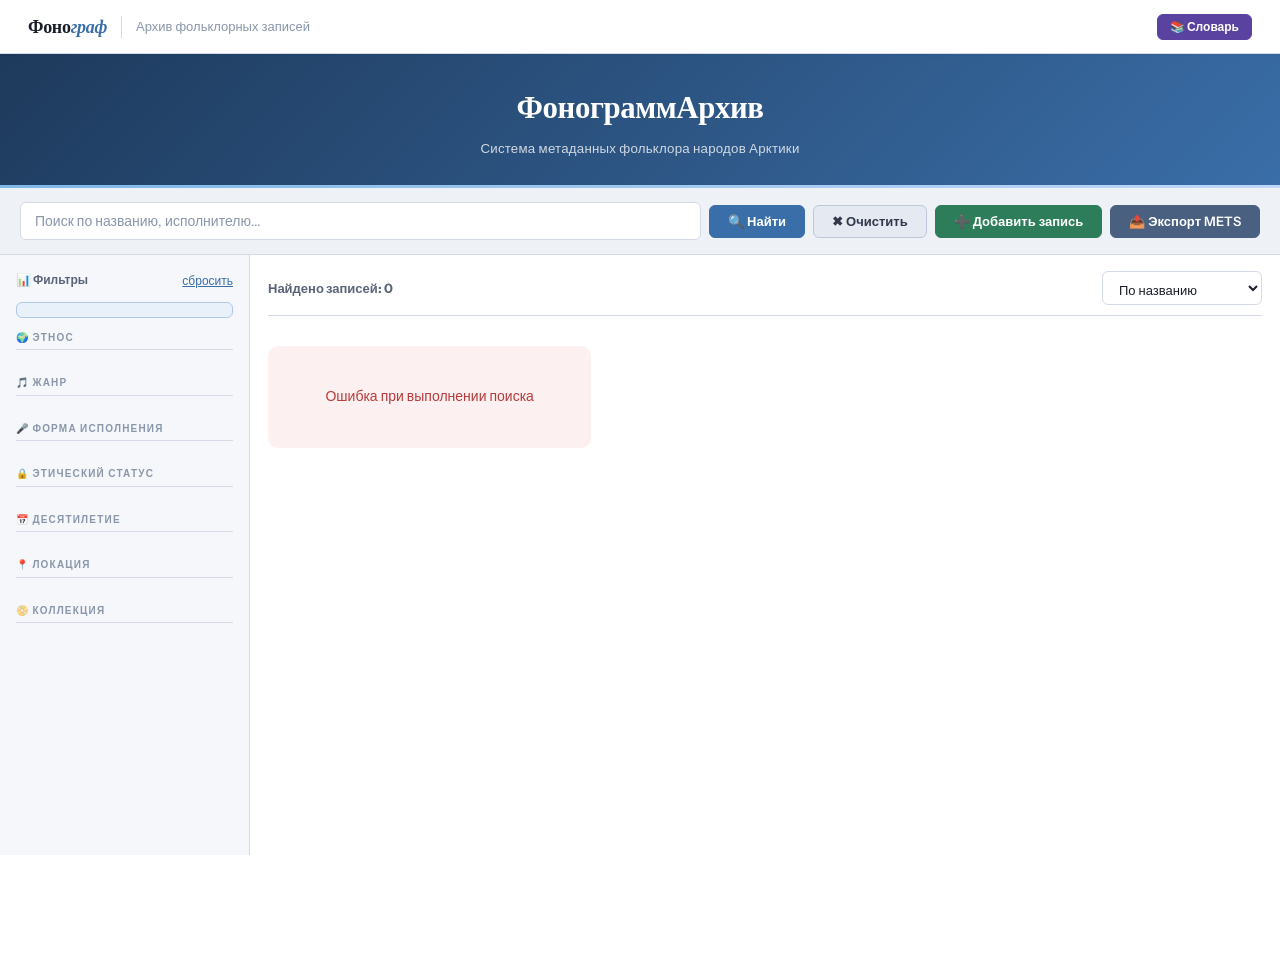
==== commit 95824e29: "vers 5.0" ====
--- a/templates/index.html
+++ b/templates/index.html
@@ -3,7 +3,7 @@
 <head>
     <meta charset="UTF-8">
     <meta name="viewport" content="width=device-width, initial-scale=1.0">
-    <title>ФонограммАрхив — Система метаданных</title>
+    <title>ФонограммАрхив</title>
     <link rel="stylesheet" href="/static/css/style.css">
 </head>
 <body>
--- a/static/css/style.css
+++ b/static/css/style.css
@@ -1,50 +1,56 @@
 /* ═══════════════════════════════════════════════════════════════
    ФонограммАрхив · единая таблица стилей
    Шрифты: Fraunces (display) + Instrument Sans (body) + JetBrains Mono
-   Тема: светлая архивно-документальная, тёплые тона
+   Тема: спокойная голубовато-серая, архивно-документальная
    ═══════════════════════════════════════════════════════════════ */
 @import url('https://fonts.googleapis.com/css2?family=Fraunces:ital,opsz,wght@0,9..144,400;0,9..144,600;0,9..144,700;1,9..144,400&family=Instrument+Sans:wght@400;500;600;700&family=JetBrains+Mono:wght@400;500&display=swap');
 
 
 /* ─── ТОКЕНЫ ──────────────────────────────────────────────────── */
 :root {
-  /* Поверхности */
-  --bg:        #faf8f5;
+  /* Поверхности — холодно-белые с лёгким голубым оттенком */
+  --bg:        #f5f7fa;
   --bg2:       #ffffff;
-  --bg3:       #f4f1ec;
-  --bg4:       #ece8e1;
-  --bg5:       #e4dfd7;
+  --bg3:       #eef1f6;
+  --bg4:       #e4e9f2;
+  --bg5:       #d8dfe9;
 
   /* Границы */
-  --bd:        #ddd8d0;
-  --bd2:       #ccc6bc;
-  --bd3:       #b8b0a4;
+  --bd:        #d4dae6;
+  --bd2:       #bfc8d8;
+  --bd3:       #a8b4c8;
 
   /* Текст */
-  --tx:        #1a1814;
-  --tx2:       #3d3a35;
-  --tx3:       #6b6660;
-  --muted:     #998f85;
-
-  /* Акценты */
-  --blue:      #2056c8;
-  --blue-lt:   #e8eef9;
-  --blue-bd:   #b8ccee;
-  --red:       #c42020;
+  --tx:        #1a1e28;
+  --tx2:       #323849;
+  --tx3:       #5a6478;
+  --muted:     #8a96aa;
+
+  /* Основной акцент — спокойный стально-голубой */
+  --blue:      #3a6ea8;
+  --blue-lt:   #e8f0fa;
+  --blue-bd:   #b0c8e8;
+  --blue-dk:   #2a5286;
+
+  /* Вспомогательные */
+  --red:       #b83a3a;
   --red-lt:    #fdf0f0;
-  --red-bd:    #f0bbbb;
-  --green:     #1a7a3c;
-  --green-lt:  #edf7f1;
-  --green-bd:  #a8ddb8;
-  --amber:     #b85c00;
-  --amber-lt:  #fff8ee;
-  --amber-bd:  #f0d0a0;
-  --violet:    #6030b8;
-  --violet-lt: #f3eeff;
-  --violet-bd: #ccb8f0;
-  --cyan:      #0878a0;
-  --cyan-lt:   #eaf6fb;
-  --cyan-bd:   #a8d8ec;
+  --red-bd:    #eab8b8;
+  --green:     #2e7d5a;
+  --green-lt:  #eaf5f0;
+  --green-bd:  #9dd0ba;
+  --amber:     #a05e10;
+  --amber-lt:  #fef6e8;
+  --amber-bd:  #e8c88a;
+  --violet:    #5a42a0;
+  --violet-lt: #f0ecff;
+  --violet-bd: #c0aee8;
+  --cyan:      #1e7a9a;
+  --cyan-lt:   #e6f5fa;
+  --cyan-bd:   #90cce0;
+  --slate:     #4a6080;
+  --slate-lt:  #edf1f7;
+  --slate-bd:  #b0bece;
 
   /* Категории словаря */
   --c-eth:    var(--blue);
@@ -59,17 +65,19 @@
   --c-col-lt: var(--violet-lt);
   --c-trm:    var(--cyan);
   --c-trm-lt: var(--cyan-lt);
+  --c-perf:   var(--slate);
+  --c-perf-lt:var(--slate-lt);
 
   /* Форма */
   --r:     10px;
   --r-sm:  6px;
   --r-xs:  4px;
 
-  /* Тени */
-  --sh-xs: 0 1px 2px rgba(0,0,0,.06);
-  --sh-sm: 0 2px 6px rgba(0,0,0,.07), 0 1px 2px rgba(0,0,0,.04);
-  --sh:    0 4px 14px rgba(0,0,0,.08), 0 2px 4px rgba(0,0,0,.04);
-  --sh-lg: 0 10px 32px rgba(0,0,0,.10), 0 4px 8px rgba(0,0,0,.05);
+  /* Тени — мягче, холоднее */
+  --sh-xs: 0 1px 3px rgba(30,50,90,.06);
+  --sh-sm: 0 2px 8px rgba(30,50,90,.08), 0 1px 2px rgba(30,50,90,.04);
+  --sh:    0 4px 16px rgba(30,50,90,.09), 0 2px 4px rgba(30,50,90,.04);
+  --sh-lg: 0 10px 36px rgba(30,50,90,.11), 0 4px 8px rgba(30,50,90,.05);
 }
 
 /* ─── RESET ───────────────────────────────────────────────────── */
@@ -112,26 +120,26 @@
   line-height: 1;
 }
 
-.btn-primary  { background: var(--blue);     color: #fff; border-color: var(--blue); }
-.btn-secondary{ background: var(--bg4);      color: var(--tx2); border-color: var(--bd2); }
-.btn-success  { background: var(--green);    color: #fff; border-color: var(--green); }
-.btn-info     { background: var(--amber);    color: #fff; border-color: var(--amber); }
-.btn-warning  { background: var(--amber-lt); color: var(--amber); border-color: var(--amber-bd); }
-.btn-danger   { background: var(--red-lt);   color: var(--red);   border-color: var(--red-bd); }
-.btn-vocab    { background: var(--violet);   color: #fff; border-color: var(--violet); }
-.btn-save     { background: var(--green);    color: #fff; border-color: var(--green); }
-.btn-cancel   { background: var(--bg4);      color: var(--tx2); border-color: var(--bd2); }
-.btn-ghost    { background: transparent;     color: var(--tx3); border-color: var(--bd2); }
-.btn-add      { background: var(--blue-lt);  color: var(--blue); border-color: var(--blue-bd); padding: 7px 14px; font-size: 12px; }
-.btn-add-new  { background: var(--green-lt); color: var(--green); border-color: var(--green-bd); padding: 6px 12px; font-size: 12px; }
-
-.btn-primary:hover  { filter: brightness(1.08); box-shadow: 0 3px 10px rgba(32,86,200,.3); }
+.btn-primary  { background: var(--blue);      color: #fff; border-color: var(--blue); }
+.btn-secondary{ background: var(--bg4);       color: var(--tx2); border-color: var(--bd2); }
+.btn-success  { background: var(--green);     color: #fff; border-color: var(--green); }
+.btn-info     { background: var(--slate);     color: #fff; border-color: var(--slate); }
+.btn-warning  { background: var(--amber-lt);  color: var(--amber); border-color: var(--amber-bd); }
+.btn-danger   { background: var(--red-lt);    color: var(--red);   border-color: var(--red-bd); }
+.btn-vocab    { background: var(--violet);    color: #fff; border-color: var(--violet); }
+.btn-save     { background: var(--green);     color: #fff; border-color: var(--green); }
+.btn-cancel   { background: var(--bg4);       color: var(--tx2); border-color: var(--bd2); }
+.btn-ghost    { background: transparent;      color: var(--tx3); border-color: var(--bd2); }
+.btn-add      { background: var(--blue-lt);   color: var(--blue); border-color: var(--blue-bd); padding: 7px 14px; font-size: 12px; }
+.btn-add-new  { background: var(--green-lt);  color: var(--green); border-color: var(--green-bd); padding: 6px 12px; font-size: 12px; }
+
+.btn-primary:hover  { background: var(--blue-dk); box-shadow: 0 3px 12px rgba(58,110,168,.35); }
 .btn-secondary:hover{ background: var(--bg5); }
-.btn-success:hover  { filter: brightness(1.08); box-shadow: 0 3px 10px rgba(26,122,60,.3); }
-.btn-info:hover     { filter: brightness(1.08); }
-.btn-warning:hover  { background: #fff0dc; }
-.btn-danger:hover   { background: #fee2e2; }
-.btn-vocab:hover    { background: #4f20a0; box-shadow: 0 3px 10px rgba(96,48,184,.3); }
+.btn-success:hover  { filter: brightness(1.08); box-shadow: 0 3px 10px rgba(46,125,90,.3); }
+.btn-info:hover     { filter: brightness(1.1); }
+.btn-warning:hover  { background: #fff5e0; }
+.btn-danger:hover   { background: #fde8e8; }
+.btn-vocab:hover    { filter: brightness(1.08); box-shadow: 0 3px 10px rgba(90,66,160,.3); }
 .btn-save:hover     { filter: brightness(1.08); }
 .btn-ghost:hover    { background: var(--bg3); color: var(--tx2); }
 
@@ -166,7 +174,7 @@
 }
 input:focus, select:focus, textarea:focus {
   border-color: var(--blue);
-  box-shadow: 0 0 0 3px rgba(32,86,200,.1);
+  box-shadow: 0 0 0 3px rgba(58,110,168,.12);
 }
 input::placeholder, textarea::placeholder { color: var(--muted); }
 select option { background: var(--bg2); }
@@ -212,6 +220,7 @@
 .chip-amber   { background: var(--amber-lt);  border: 1px solid var(--amber-bd);  color: var(--amber); }
 .chip-violet  { background: var(--violet-lt); border: 1px solid var(--violet-bd); color: var(--violet); }
 .chip-cyan    { background: var(--cyan-lt);   border: 1px solid var(--cyan-bd);   color: var(--cyan); }
+.chip-slate   { background: var(--slate-lt);  border: 1px solid var(--slate-bd);  color: var(--slate); }
 
 /* Status badges */
 .status-badge      { display: inline-block; padding: 4px 12px; border-radius: var(--r-xs); font-weight: 600; font-size: .85em; }
@@ -261,7 +270,7 @@
    ═══════════════════════════════════════════════════════════════ */
 .modal-backdrop {
   position: fixed; inset: 0;
-  background: rgba(26,24,20,.5);
+  background: rgba(20,30,50,.45);
   backdrop-filter: blur(5px);
   z-index: 200;
   display: flex; align-items: center; justify-content: center; padding: 16px;
@@ -324,13 +333,13 @@
 
 /* Header */
 .header {
-  background: linear-gradient(135deg, #1a2e52 0%, #2056c8 100%);
+  background: linear-gradient(135deg, #1e3a5c 0%, #3a6ea8 100%);
   color: #fff; padding: 30px 28px; text-align: center;
   position: relative;
 }
 .header::after {
   content: ''; position: absolute; bottom: 0; left: 0; right: 0; height: 3px;
-  background: linear-gradient(90deg, #93c5fd, #a5b4fc, #c4b5fd);
+  background: linear-gradient(90deg, #7eb8e8, #a0c8f0, #c0d8f8);
 }
 .header h1  { font-family: 'Fraunces', serif; font-size: 2.2em; font-weight: 700; margin-bottom: 6px; letter-spacing: -.4px; }
 .subtitle   { font-size: .95em; opacity: .78; font-weight: 400; letter-spacing: .2px; }
@@ -412,7 +421,7 @@
 }
 .result-card::before {
   content: ''; position: absolute; top: 0; left: 0; right: 0; height: 2px;
-  background: linear-gradient(90deg, var(--blue), #818cf8);
+  background: linear-gradient(90deg, var(--blue), var(--cyan));
   opacity: 0; transition: opacity .18s;
 }
 .result-card:hover { transform: translateY(-3px); box-shadow: var(--sh); border-color: var(--bd2); }
@@ -442,7 +451,7 @@
 }
 .page-hero::before {
   content: ''; position: absolute; top: 0; left: 0; right: 0; height: 3px;
-  background: linear-gradient(90deg, var(--blue), var(--violet));
+  background: linear-gradient(90deg, var(--blue), var(--cyan));
 }
 .page-hero h1 {
   font-family: 'Fraunces', serif; font-size: 24px; font-weight: 700;
@@ -489,8 +498,66 @@
   border-radius: var(--r-sm); padding: 10px 12px; margin-bottom: 8px;
 }
 
-/* ═══════════════════════════════════════════════════════════════
-   DETAIL PAGE — recording_detail.html (унифицированный)
+/* ─── Media upload zone (in add/edit forms) ───────────────────── */
+.upload-zone {
+  border: 2px dashed var(--bd2); border-radius: var(--r);
+  padding: 24px; text-align: center; cursor: pointer;
+  transition: all .2s; background: var(--bg); margin-bottom: 16px;
+}
+.upload-zone:hover, .upload-zone.drag-over {
+  border-color: var(--blue); background: var(--blue-lt);
+}
+.upload-zone svg   { opacity: .35; display: block; margin: 0 auto 8px; }
+.upload-zone p     { font-size: 13px; color: var(--tx3); margin-bottom: 4px; }
+.upload-zone small { font-size: 11px; color: var(--muted); }
+
+.upload-progress { margin-bottom: 16px; padding: 12px 14px; background: var(--blue-lt); border: 1px solid var(--blue-bd); border-radius: var(--r-sm); }
+.progress-text   { font-size: 12px; color: var(--blue); margin-bottom: 7px; font-weight: 600; }
+.progress-bar    { height: 5px; background: var(--bd2); border-radius: 3px; overflow: hidden; }
+.progress-fill   { height: 100%; background: var(--blue); border-radius: 3px; transition: width .2s; }
+
+.media-list { display: flex; flex-direction: column; gap: 10px; }
+.media-item {
+  background: var(--bg3); border: 1px solid var(--bd);
+  border-radius: var(--r-sm); padding: 12px 15px;
+}
+.media-item-header { display: flex; align-items: center; gap: 12px; margin-bottom: 10px; }
+.media-icon {
+  width: 36px; height: 36px; border-radius: 8px; flex-shrink: 0;
+  display: flex; align-items: center; justify-content: center; font-size: 16px;
+}
+.media-icon.audio { background: var(--blue-lt); }
+.media-icon.video { background: var(--violet-lt); }
+.media-icon.link  { background: var(--cyan-lt); }
+.media-name { font-size: 13px; font-weight: 600; flex: 1; word-break: break-word; }
+.media-size { font-family: 'JetBrains Mono', monospace; font-size: 11px; color: var(--muted); flex-shrink: 0; }
+.media-url  { font-size: 11px; color: var(--muted); word-break: break-all; margin-bottom: 8px; }
+.media-actions { display: flex; gap: 6px; flex-wrap: wrap; }
+audio, video { width: 100%; border-radius: var(--r-sm); outline: none; }
+audio { height: 42px; }
+video { max-height: 280px; background: #1a1a1a; border-radius: var(--r-sm); }
+
+/* Дополнительные стили для иконок платформ */
+.media-icon.youtube { background: #ff000020; color: #ff0000; }
+.media-icon.rutube { background: #00a2ff20; color: #00a2ff; }
+.media-icon.vk { background: #0077ff20; color: #0077ff; }
+.media-icon.ok { background: #ff990020; color: #ff9900; }
+.media-icon.dzen { background: #00000020; color: #000000; }
+.media-icon.vimeo { background: #1ab7ea20; color: #1ab7ea; }
+.media-icon.link { background: var(--cyan-lt); color: var(--cyan); }
+
+/* Адаптивный iframe для видео */
+.media-player iframe {
+    width: 100%;
+    border-radius: 8px;
+    min-height: 240px;
+}
+
+
+
+
+/* ═══════════════════════════════════════════════════════════════
+   DETAIL PAGE — recording_detail.html
    ═══════════════════════════════════════════════════════════════ */
 .detail-page { max-width: 980px; margin: 0 auto; padding: 24px 20px; }
 
@@ -501,7 +568,7 @@
 }
 .detail-hero::before {
   content: ''; position: absolute; top: 0; left: 0; right: 0; height: 3px;
-  background: linear-gradient(90deg, var(--blue), var(--violet));
+  background: linear-gradient(90deg, var(--blue), var(--cyan));
 }
 .detail-hero-title { font-family: 'Fraunces', serif; font-size: 22px; font-weight: 700; margin-bottom: 6px; }
 .detail-hero-inv   { font-family: 'JetBrains Mono', monospace; font-size: 12px; color: var(--muted); margin-bottom: 14px; }
@@ -535,50 +602,6 @@
 .perf-name { font-weight: 700; font-size: 14px; margin-bottom: 6px; }
 .perf-meta { display: flex; flex-wrap: wrap; gap: 5px; }
 
-/* Media section */
-.upload-zone {
-  border: 2px dashed var(--bd2); border-radius: var(--r);
-  padding: 24px; text-align: center; cursor: pointer;
-  transition: all .2s; background: var(--bg); margin-bottom: 16px;
-}
-.upload-zone:hover, .upload-zone.drag-over {
-  border-color: var(--blue); background: var(--blue-lt);
-}
-.upload-zone svg   { opacity: .35; display: block; margin: 0 auto 8px; }
-.upload-zone p     { font-size: 13px; color: var(--tx3); margin-bottom: 4px; }
-.upload-zone small { font-size: 11px; color: var(--muted); }
-
-.media-list { display: flex; flex-direction: column; gap: 10px; }
-.media-item {
-  background: var(--bg3); border: 1px solid var(--bd);
-  border-radius: var(--r-sm); padding: 12px 15px;
-}
-.media-item-header { display: flex; align-items: center; gap: 12px; margin-bottom: 10px; }
-.media-icon {
-  width: 36px; height: 36px; border-radius: 8px; flex-shrink: 0;
-  display: flex; align-items: center; justify-content: center; font-size: 16px;
-}
-.media-icon.audio { background: var(--blue-lt); }
-.media-icon.video { background: var(--violet-lt); }
-.media-icon.link  { background: var(--cyan-lt); }
-.media-name { font-size: 13px; font-weight: 600; flex: 1; word-break: break-word; }
-.media-size { font-family: 'JetBrains Mono', monospace; font-size: 11px; color: var(--muted); flex-shrink: 0; }
-.media-player { margin-top: 10px; margin-bottom: 10px; }
-audio, video { width: 100%; border-radius: var(--r-sm); outline: none; }
-audio { height: 42px; }
-video { max-height: 280px; background: #1a1a1a; border-radius: var(--r-sm); }
-.media-url { font-size: 11px; color: var(--muted); word-break: break-all; margin-bottom: 8px; }
-.media-actions { display: flex; gap: 6px; flex-wrap: wrap; }
-
-/* Form for adding media link */
-.link-add-form {
-  background: var(--bg); border: 1px solid var(--bd);
-  border-radius: var(--r-sm); padding: 14px; margin-bottom: 16px;
-}
-.link-add-form h4 { font-size: 12px; font-weight: 700; color: var(--tx3); margin-bottom: 10px; }
-.link-add-row { display: flex; gap: 10px; align-items: flex-end; flex-wrap: wrap; }
-.link-add-row .form-group { flex: 1; min-width: 160px; margin-bottom: 0; }
-
 /* ═══════════════════════════════════════════════════════════════
    VOCABULARY PAGE
    ═══════════════════════════════════════════════════════════════ */
@@ -586,7 +609,7 @@
 
 /* Sidebar */
 .vocab-sidebar {
-  width: 200px; flex-shrink: 0; background: var(--bg2);
+  width: 210px; flex-shrink: 0; background: var(--bg2);
   border-right: 1px solid var(--bd); padding: 18px 0;
   position: sticky; top: 54px; height: calc(100vh - 54px); overflow-y: auto;
 }
@@ -683,6 +706,19 @@
 .vc-actions { display: flex; gap: 6px; margin-top: 11px; padding-top: 9px; border-top: 1px solid var(--bd); }
 .vc-actions .btn { flex: 1; justify-content: center; }
 
+/* Performers in vocabulary */
+.perf-vc-desc { font-size: 12px; color: var(--tx3); line-height: 1.5; margin: 7px 0; }
+.perf-vc-recs { border-top: 1px solid var(--bd); padding-top: 9px; margin-top: 7px; }
+.perf-vc-recs .vc-terms-lbl { margin-bottom: 7px; }
+.perf-rec-link {
+  display: inline-flex; align-items: center; gap: 5px;
+  background: var(--bg3); border: 1px solid var(--bd);
+  border-radius: var(--r-xs); padding: 3px 8px;
+  font-size: 11px; color: var(--tx3); text-decoration: none; margin: 2px;
+  transition: all .15s;
+}
+.perf-rec-link:hover { background: var(--blue-lt); border-color: var(--blue-bd); color: var(--blue); }
+
 /* Local terms page special */
 .lt-item {
   background: var(--bg2); border: 1px solid var(--bd); border-radius: var(--r-sm);
@@ -719,4 +755,21 @@
   .topbar       { padding: 0 14px; }
   .vocab-main   { padding: 14px; }
   .detail-page, .page-container { padding: 14px; }
+  .media-player iframe { min-height: 180px; }
+}
+
+
+/* Убираем стрелки для полей ввода длительности (чтобы было удобнее) */
+#duration_hours, #duration_minutes, #duration_seconds {
+  -moz-appearance: textfield;
+  appearance: textfield;
+}
+#duration_hours::-webkit-inner-spin-button,
+#duration_minutes::-webkit-inner-spin-button,
+#duration_seconds::-webkit-inner-spin-button,
+#duration_hours::-webkit-outer-spin-button,
+#duration_minutes::-webkit-outer-spin-button,
+#duration_seconds::-webkit-outer-spin-button {
+  -webkit-appearance: none;
+  margin: 0;
 }
